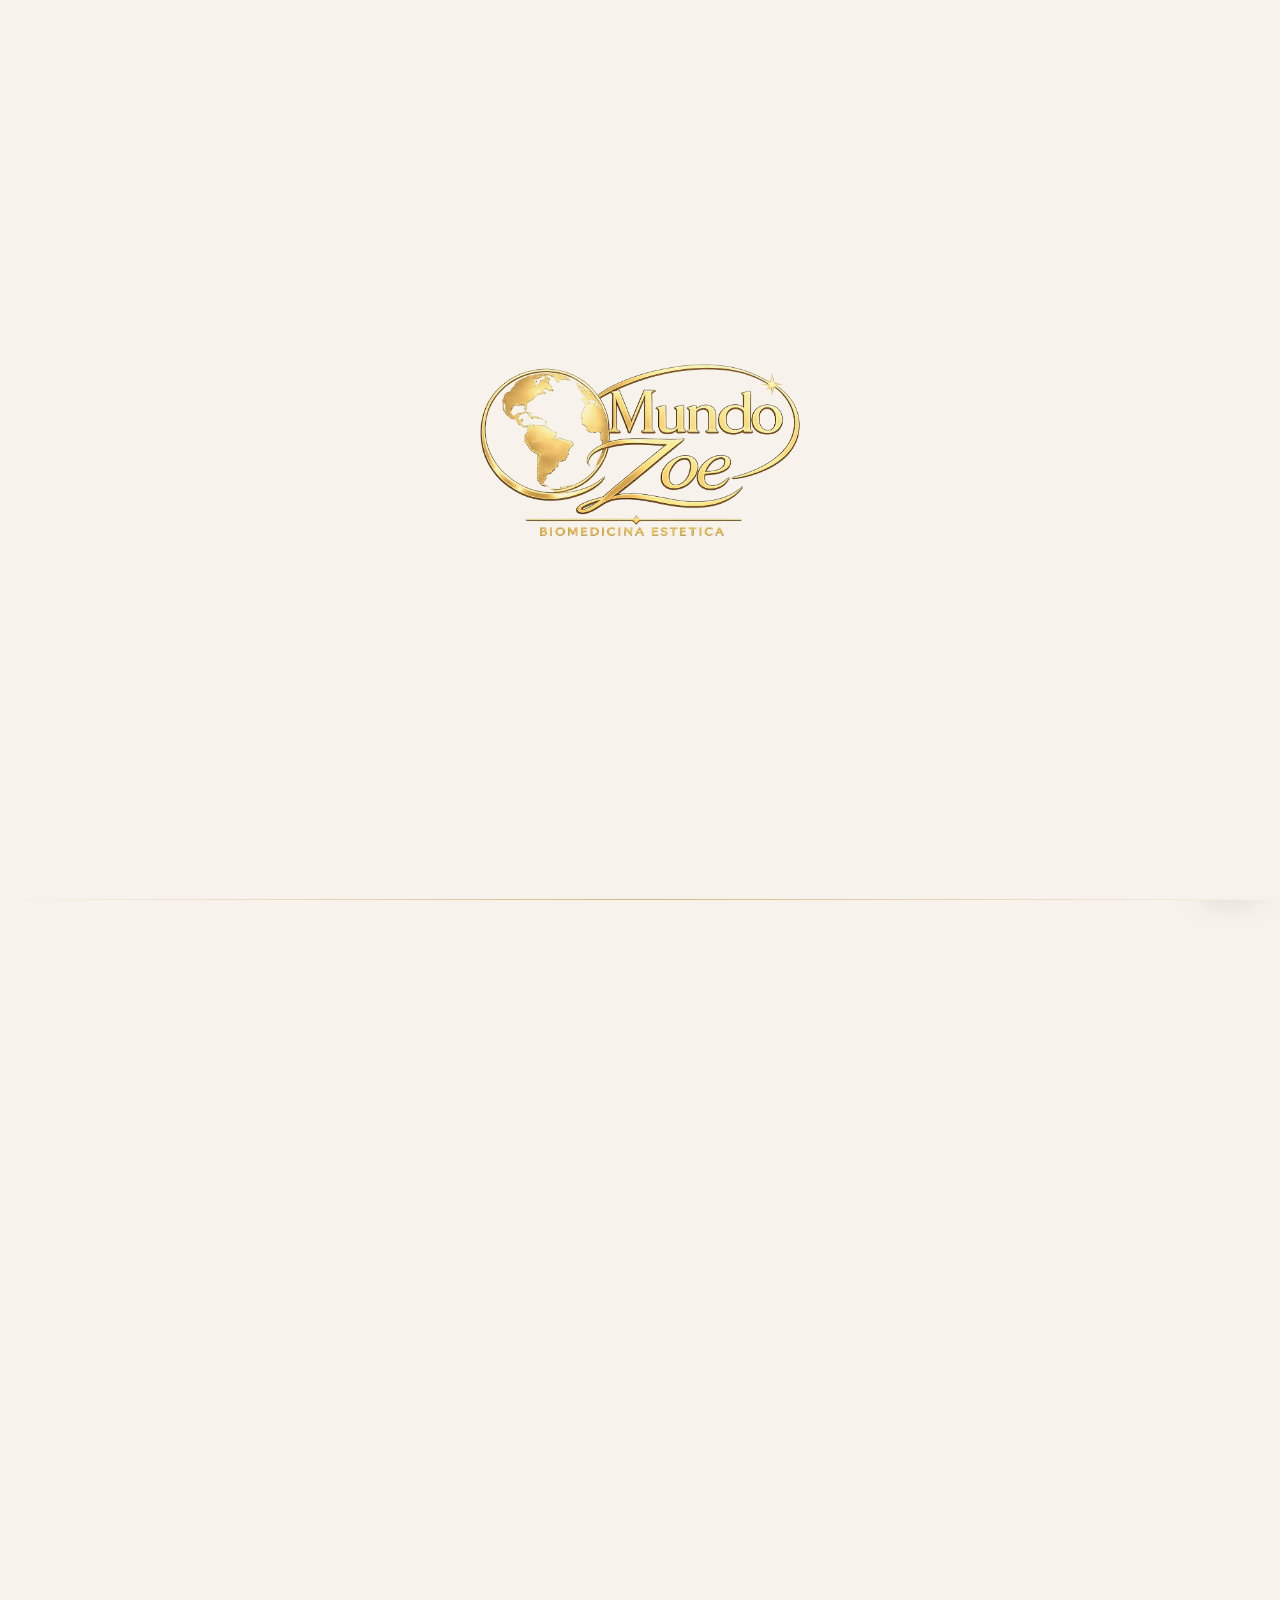
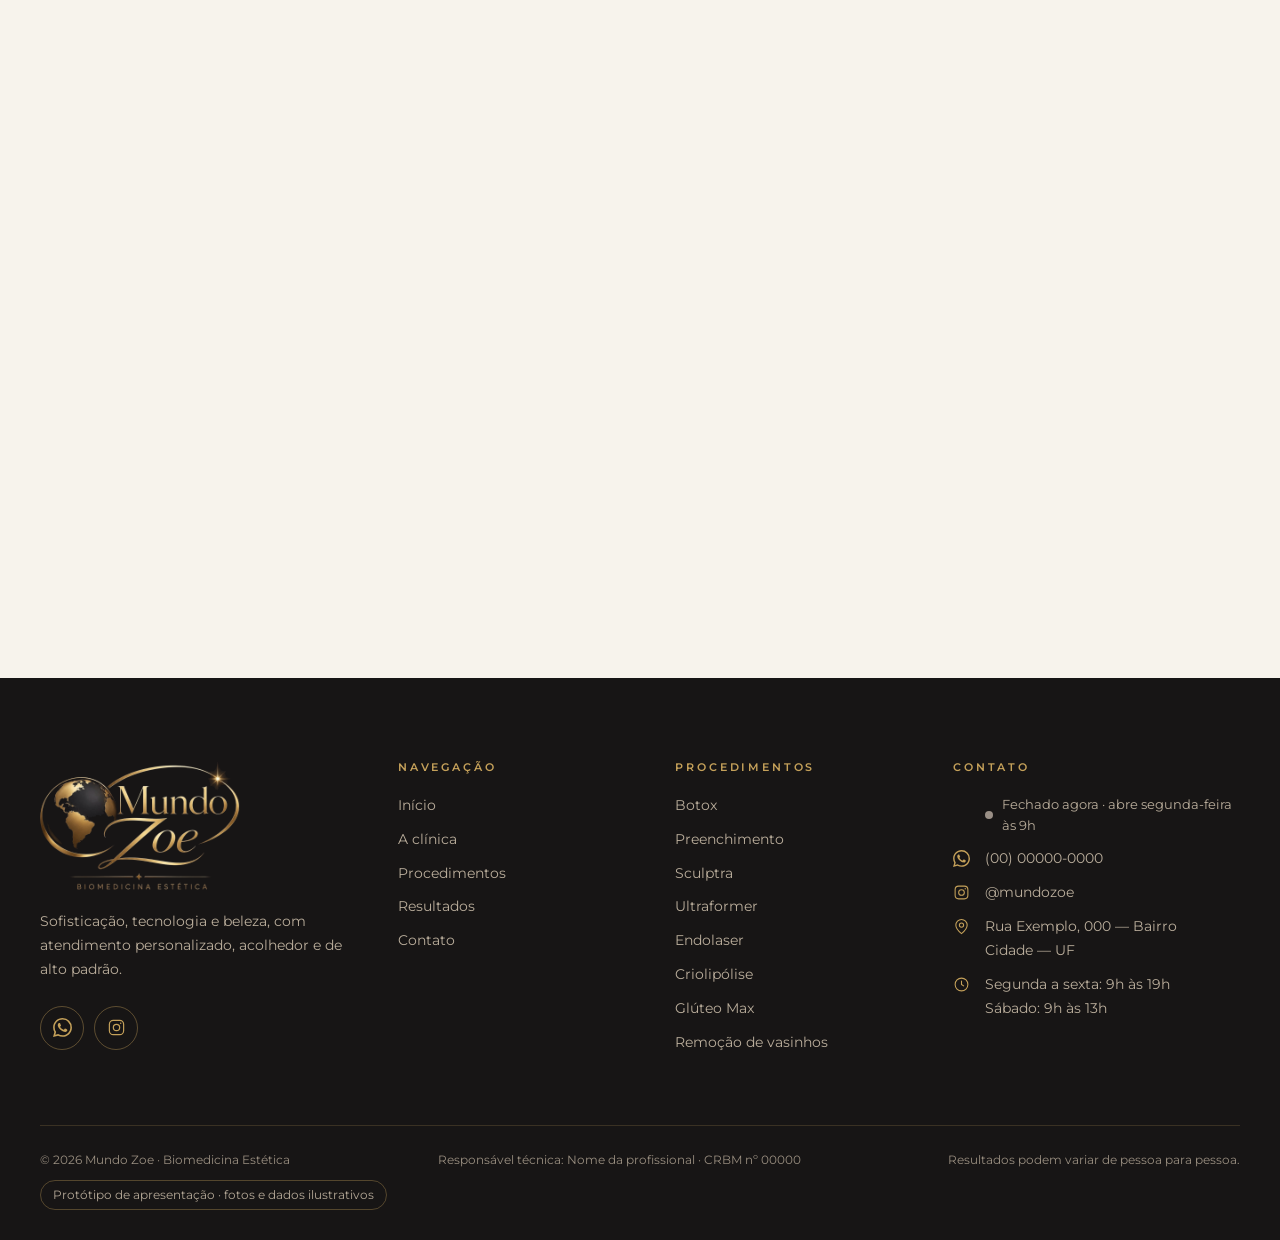
==== contato.html @ 4f3046f9 "Protótipo do site Mundo Zoe para apresentação à cliente Site estático (HTML, CSS e JS puro) com as 6" ====
<!doctype html>
<html lang="pt-BR">
<head>
  <meta charset="utf-8">
  <meta name="viewport" content="width=device-width, initial-scale=1">
  <!-- protótipo de apresentação: fica fora da busca do Google (tirar no site final) -->
  <meta name="robots" content="noindex, nofollow">
  <title>Contato e agendamento | Mundo Zoe Biomedicina Estética</title>
  <meta name="description" content="Agende sua avaliação na Mundo Zoe pelo WhatsApp. Endereço, horários, telefone e Instagram.">
  <meta name="theme-color" content="#F7F3EC">
  <meta property="og:type" content="website">
  <meta property="og:site_name" content="Mundo Zoe — Biomedicina Estética">
  <meta property="og:locale" content="pt_BR">
  <meta property="og:title" content="Contato e agendamento | Mundo Zoe Biomedicina Estética">
  <meta property="og:description" content="Agende sua avaliação na Mundo Zoe pelo WhatsApp. Endereço, horários, telefone e Instagram.">
  <meta property="og:image" content="https://marcosdativo.github.io/prototipo-mundo-zoe/assets/img/compartilhar.jpg">
  <meta name="twitter:card" content="summary_large_image">
  <link rel="manifest" href="manifest.webmanifest">
  <link rel="icon" type="image/png" href="assets/img/favicon.png">
  <link rel="apple-touch-icon" href="assets/img/apple-touch-icon.png">
  <link rel="preconnect" href="https://fonts.googleapis.com">
  <link rel="preconnect" href="https://fonts.gstatic.com" crossorigin>
  <link href="https://fonts.googleapis.com/css2?family=Cormorant+Garamond:ital,wght@0,400;0,500;0,600;1,400;1,500&family=Montserrat:wght@400;500;600&display=swap" rel="stylesheet">
  <link rel="stylesheet" href="assets/css/estilo.css">
  <script>document.documentElement.classList.add("js");try{if(localStorage.getItem("mz-tema")==="escuro")document.documentElement.setAttribute("data-tema","escuro")}catch(e){}try{if(!sessionStorage.getItem("mz-intro"))document.documentElement.classList.add("com-intro")}catch(e){}</script>
  <script src="assets/js/dados.js" defer></script>
  <script src="assets/js/site.js" defer></script>
  <script src="assets/js/experiencia.js" defer></script>
  <script src="assets/js/tour.js" defer></script>
</head>
<body data-pagina="contato">
  <a class="pular" href="#conteudo">Pular para o conteúdo</a>
  <header class="topo" id="topo"></header>

  <main id="conteudo">
    <section class="cab-pagina">
      <span data-orbita="cab-pagina__orbita"></span>
      <img class="cab-pagina__emblema" src="assets/img/emblema.png" data-escuro="assets/img/emblema-noturno.png" alt="" width="400" height="400">
      <div class="container">
        <nav class="migalhas" aria-label="Você está em"><a href="index.html">Início</a><i data-ic="brilho"></i><span>Contato</span></nav>
        <span class="sobretitulo revelar">Contato e agendamento</span>
        <h1 class="titulo-xl revelar" style="--d:1">Agende sua avaliação.<br><em>A gente cuida do resto.</em></h1>
        <p class="lead revelar" style="--d:2">Conte um pouco sobre o que você procura. A conversa continua <strong>no WhatsApp</strong>, com a equipe da Mundo Zoe.</p>
      </div>
    </section>

    <section class="secao secao--curta">
      <div class="container">
        <div class="contato-grade">
          <form class="cartao-form revelar" id="form-agendamento" novalidate>
            <span class="sobretitulo">Agendamento</span>
            <h2 class="titulo-m">Sua mensagem,<br><em>já pronta.</em></h2>
            <p>Preencha em poucos segundos — nós montamos a mensagem para você.</p>

            <div class="campos-2">
              <div class="campo">
                <label for="nome">Seu nome</label>
                <input id="nome" name="nome" type="text" autocomplete="given-name" required placeholder="Como podemos te chamar?">
              </div>
              <div class="campo">
                <label for="interesse">Procedimento de interesse</label>
                <select id="interesse" name="interesse" required></select>
              </div>
            </div>

            <fieldset class="campo" data-agenda>
              <legend>Escolha um dia</legend>
              <div class="agenda-dias" data-agenda-dias></div>
            </fieldset>

            <fieldset class="campo" data-agenda>
              <legend>Horário de preferência</legend>
              <div class="chips" data-agenda-horas></div>
              <p class="agenda-nota">Os horários seguem o expediente da clínica. A equipe confirma a disponibilidade pelo WhatsApp.</p>
            </fieldset>

            <div class="campo">
              <label for="mensagem">Quer contar mais alguma coisa? <span style="text-transform:none;letter-spacing:0;font-weight:400;color:var(--txt-2)">(opcional)</span></label>
              <textarea id="mensagem" name="mensagem" rows="3" maxlength="500" placeholder="Ex.: é a minha primeira vez, tenho uma data especial chegando…"></textarea>
            </div>

            <button class="btn btn--ouro" type="submit"><i data-ic="whats"></i> Continuar no WhatsApp</button>
            <p class="form-nota"><i data-ic="escudo"></i><span><strong>Seus dados não ficam guardados no site:</strong> eles só montam a mensagem que você envia pelo WhatsApp.</span></p>
          </form>

          <aside class="cartao-info revelar" style="--d:1" aria-label="Informações de contato">
            <h2>Fale com a gente</h2>
            <p>Atendimento com hora marcada.</p>
            <p class="status-aberto" data-status-aberto></p>
            <div class="info-item">
              <span class="info-item__icone"><i data-ic="whats"></i></span>
              <div><small>WhatsApp</small><a href="#" data-whats data-c="whatsappExibicao"></a></div>
            </div>
            <div class="info-item">
              <span class="info-item__icone"><i data-ic="tel"></i></span>
              <div><small>Telefone</small><a href="#" data-tel data-c="telefoneExibicao"></a></div>
            </div>
            <div class="info-item">
              <span class="info-item__icone"><i data-ic="insta"></i></span>
              <div><small>Instagram</small><a href="#" data-instagram data-c="instagram"></a></div>
            </div>
            <div class="info-item">
              <span class="info-item__icone"><i data-ic="pin"></i></span>
              <div><small>Endereço</small><p><span data-c="endereco"></span><br><span data-c="cidade"></span></p></div>
            </div>
            <div class="info-item">
              <span class="info-item__icone"><i data-ic="relogio"></i></span>
              <div><small>Horários</small><ul data-c-horarios></ul></div>
            </div>
          </aside>
        </div>

        <div class="mapa revelar" data-mapa>
          <svg class="mapa__ilustracao" viewBox="0 0 1200 440" preserveAspectRatio="xMidYMid slice" aria-hidden="true" focusable="false">
            <rect class="m-fundo" width="1200" height="440"/>
            <g class="m-quadra">
              <rect x="40" y="30" width="300" height="90" rx="10"/><rect x="40" y="190" width="240" height="120" rx="10"/>
              <rect x="500" y="20" width="200" height="110" rx="10"/><rect x="880" y="40" width="270" height="80" rx="10"/>
              <rect x="860" y="200" width="300" height="160" rx="10"/><rect x="520" y="260" width="200" height="150" rx="10"/>
            </g>
            <ellipse class="m-parque" cx="380" cy="350" rx="110" ry="60"/>
            <g class="m-rua" fill="none" stroke-linecap="round">
              <path d="M-20 160C300 130 620 200 1220 150" stroke-width="22"/>
              <path d="M440 -20C460 140 410 300 470 460" stroke-width="18"/>
              <path d="M820 -20L760 460" stroke-width="18"/>
              <path d="M-20 400C380 360 800 410 1220 380" stroke-width="12"/>
              <path d="M600 160C640 220 700 250 790 250" stroke-width="10"/>
            </g>
            <g transform="translate(612 210)">
              <circle class="mapa__onda" r="40" fill="#C5A15A" opacity=".4"/>
              <g class="mapa__pino">
                <path d="M0 0C-4-12-22-24-22-42a22 22 0 0 1 44 0C22-24 4-12 0 0z" fill="#C5A15A" stroke="#9A7638" stroke-width="1.5"/>
                <circle cy="-42" r="8" fill="#FCFAF6"/>
              </g>
            </g>
          </svg>
          <div class="mapa__cartao">
            <strong>Mundo Zoe</strong>
            <p><span data-c="endereco"></span> · <span data-c="cidade"></span></p>
            <a class="btn btn--linha btn--p" href="#" data-rota><i data-ic="pin"></i> Como chegar</a>
          </div>
        </div>
      </div>
    </section>
  </main>

  <footer class="rodape" id="rodape"></footer>
</body>
</html>
---- assets/css/estilo.css ----
/* Mundo Zoe — protótipo do site institucional
   Paleta e tipografia da Identidade Visual Mundo Zoe (direção provisória):
   off-white #F7F3EC · dourado #C5A15A · marrom #3A2A22 · preto #171515 · champagne #E8D8C2
   Títulos: Cormorant Garamond · Textos: Montserrat */

:root {
  --off: #F7F3EC;
  --off-2: #FCFAF6;
  --champ: #E8D8C2;
  --champ-2: #F0E6D8;
  --ouro: #C5A15A;
  --ouro-2: #B08A45;
  --marrom: #3A2A22;
  --preto: #171515;
  --linha-ouro: rgba(197, 161, 90, .45);

  /* papéis — mudam no modo escuro */
  --bg: var(--off);              /* fundo da página */
  --bg-2: var(--off-2);          /* seções claras e cartões */
  --bg-3: var(--champ-2);        /* seções champagne */
  --txt: var(--marrom);          /* texto e títulos */
  --txt-2: #6E5B4F;              /* texto de apoio */
  --ouro-titulo: #9A7638;        /* dourado legível em títulos grandes */
  --ouro-texto: #85692F;         /* dourado legível em textos pequenos */
  --sobretitulo-champ: #7A5F28;  /* sobretítulo no fundo champagne */
  --linha: rgba(58, 42, 34, .14);
  --linha-forte: rgba(58, 42, 34, .35);
  --linha-campo: rgba(58, 42, 34, .22);
  --realce: rgba(58, 42, 34, .04);
  --vidro: rgba(252, 250, 246, .95);
  --topo-vidro: rgba(247, 243, 236, .93);
  --icone-bg: radial-gradient(circle at 30% 30%, #FFFDF9, var(--champ));
  --avatar-bg: var(--champ);
  --destaque-bg: var(--marrom);
  --destaque-txt: var(--off);
  --campo-bg: var(--off);
  --faixa-bg: var(--marrom);     /* chamada final */
  --rodape-bg: var(--preto);
  --info-bg: var(--preto);
  --flut-bg: var(--preto);
  --flut-cor: var(--ouro);
  --flut-txt: var(--champ);
  --guia-bg: linear-gradient(120deg, var(--champ-2), var(--champ));
  --legenda: rgba(58, 42, 34, .6);
  --textura-a: .62;
  --mapa-bg: #ECE2D3;
  --mapa-quadra: #E3D6C2;
  --mapa-parque: #DCD4BC;
  --mapa-rua: #FBF8F3;

  --serif: "Cormorant Garamond", "Cormorant", Georgia, "Times New Roman", serif;
  --sans: "Montserrat", "Segoe UI", system-ui, -apple-system, sans-serif;

  --raio: 18px;
  --sombra: 0 30px 60px -30px rgba(58, 42, 34, .38);
  color-scheme: light;
  --max: 1200px;
  --gutter: clamp(16px, 4vw, 32px);
  --topo-h: 84px;
}

/* ---------- base ---------- */
*, *::before, *::after { box-sizing: border-box; }
html { scroll-behavior: smooth; -webkit-text-size-adjust: 100%; scroll-padding-top: calc(var(--topo-h) + 12px); }
body {
  margin: 0;
  background: var(--bg);
  color: var(--txt);
  font-family: var(--sans);
  font-size: 1rem;
  line-height: 1.7;
  -webkit-font-smoothing: antialiased;
  overflow-x: hidden;
}
img { max-width: 100%; height: auto; display: block; }
a { color: inherit; }
h1, h2, h3, h4 { font-family: var(--serif); font-weight: 500; line-height: 1.08; margin: 0; letter-spacing: -.01em; color: var(--txt); text-wrap: balance; }
p, figure, blockquote { margin: 0; }
p { text-wrap: pretty; }
button { font: inherit; color: inherit; }
[hidden] { display: none !important; }
:focus-visible { outline: 2px solid var(--ouro); outline-offset: 3px; border-radius: 4px; }

.container { width: 100%; max-width: calc(var(--max) + var(--gutter) * 2); margin: 0 auto; padding: 0 var(--gutter); }
.centro { text-align: center; }

.pular { position: absolute; left: -999px; top: 10px; z-index: 100; background: var(--preto); color: var(--champ); padding: 10px 18px; border-radius: 8px; text-decoration: none; font-size: .85rem; }
.pular:focus { left: 12px; }

/* ícones */
.ic { width: 1.15em; height: 1.15em; flex: none; fill: none; stroke: currentColor; stroke-width: 1.5; stroke-linecap: round; stroke-linejoin: round; }

/* ---------- tipografia ---------- */
.sobretitulo {
  display: inline-flex; align-items: center; gap: 12px;
  font-size: .7rem; font-weight: 600; letter-spacing: .3em; text-transform: uppercase;
  color: var(--ouro-texto);
}
.sobretitulo::before { content: ""; width: 28px; height: 1px; background: var(--ouro); }
.sobretitulo--centro::after { content: ""; width: 28px; height: 1px; background: var(--ouro); }

.titulo-xl { font-size: clamp(2.7rem, 6vw, 4.9rem); line-height: 1.02; }
.titulo-l { font-size: clamp(2.1rem, 4vw, 3.3rem); }
.titulo-m { font-size: clamp(1.6rem, 2.6vw, 2.1rem); }

/* Título em duas vozes: a 1ª parte apresenta (romano, marrom, peso leve);
   a 2ª entrega a promessa (itálico dourado, um peso acima), sempre em linha própria. */
.titulo-xl, .titulo-l, .titulo-m { font-weight: 400; }
h1 em, h2 em, h3 em { font-style: italic; color: var(--ouro-titulo); font-weight: 500; }

.lead { font-size: clamp(1rem, 1.3vw, 1.1rem); color: var(--txt-2); max-width: 36em; line-height: 1.8; }
.texto { color: var(--txt-2); }
.texto p + p { margin-top: 1em; }

/* Prova em negrito dentro do parágrafo (um destaque por bloco) */
p strong { font-weight: 600; color: var(--txt); }
.chamada p strong { color: #F7F3EC; }

/* Palavra gigante como textura (eco do "Dúvidas"/"7" da referência, no dourado da marca) */
.secao--textura { overflow: hidden; }
.secao--textura > .container { position: relative; z-index: 1; }
.palavra-gigante {
  position: absolute; z-index: 0; pointer-events: none; user-select: none; white-space: nowrap;
  font-family: var(--serif); font-style: italic; font-weight: 400; line-height: .78; letter-spacing: -.03em;
  padding-right: .12em;
  background-image: linear-gradient(180deg, rgba(197, 161, 90, var(--textura-a)) 0%, rgba(197, 161, 90, calc(var(--textura-a) * .3)) 60%, rgba(197, 161, 90, 0) 92%);
  -webkit-background-clip: text; background-clip: text; color: transparent;
}
.palavra-gigante--zoe { font-size: clamp(10rem, 30vw, 27rem); left: max(0px, calc(50% - 620px)); top: -2%; }

.preencher {
  background: linear-gradient(transparent 62%, rgba(197, 161, 90, .26) 62%);
  border-bottom: 1px dashed var(--ouro-2);
  padding: 0 2px;
}

/* ---------- botões ---------- */
.btn {
  display: inline-flex; align-items: center; justify-content: center; gap: 10px;
  min-height: 54px; padding: 0 30px; border-radius: 999px;
  font-family: var(--sans); font-size: .72rem; font-weight: 600; letter-spacing: .2em; text-transform: uppercase;
  text-decoration: none; border: 1px solid transparent; cursor: pointer; white-space: nowrap;
  transition: transform .25s, box-shadow .25s, background .25s, color .25s, border-color .25s;
}
.btn .ic { width: 18px; height: 18px; }
.btn--ouro {
  background: linear-gradient(135deg, #D6B672 0%, #C5A15A 45%, #AE8843 100%);
  color: #24180F;
  box-shadow: 0 14px 30px -14px rgba(176, 138, 69, .85);
}
.btn--ouro:hover { transform: translateY(-2px); box-shadow: 0 20px 38px -14px rgba(176, 138, 69, .95); }
.btn--linha { border-color: var(--linha-forte); color: var(--txt); background: transparent; }
.btn--linha:hover { border-color: var(--txt); background: var(--realce); }
.btn--claro { border-color: rgba(232, 216, 194, .45); color: var(--champ); background: transparent; }
.btn--claro:hover { border-color: var(--ouro); color: var(--ouro); }
.btn--p { min-height: 44px; padding: 0 22px; font-size: .66rem; }

.link-seta {
  display: inline-flex; align-items: center; gap: 10px;
  font-size: .72rem; font-weight: 600; letter-spacing: .2em; text-transform: uppercase;
  text-decoration: none; color: var(--txt);
  border-bottom: 1px solid var(--ouro); padding-bottom: 6px;
}
.link-seta .ic { transition: transform .25s; }
.link-seta:hover .ic { transform: translateX(4px); }

.acoes { display: flex; flex-wrap: wrap; gap: 14px; margin-top: 36px; }

/* ---------- topo ---------- */
.topo {
  position: sticky; top: 0; z-index: 50; height: var(--topo-h);
  transition: background .3s, box-shadow .3s;
}
.topo.rolou { background: var(--topo-vidro); -webkit-backdrop-filter: blur(12px); backdrop-filter: blur(12px); box-shadow: 0 1px 0 var(--linha); }
.topo__in { height: 100%; display: flex; align-items: center; justify-content: space-between; gap: 24px; }
.topo__logo { display: block; flex: none; }
.topo__logo img { height: 60px; width: auto; }
.nav { display: flex; align-items: center; gap: 34px; }
.nav a {
  position: relative; padding: 6px 0; text-decoration: none;
  font-size: .72rem; font-weight: 500; letter-spacing: .18em; text-transform: uppercase; color: var(--txt);
}
.nav a::after {
  content: ""; position: absolute; left: 0; right: 0; bottom: 0; height: 1px; background: var(--ouro);
  transform: scaleX(0); transform-origin: left; transition: transform .3s;
}
.nav a:hover::after, .nav a[aria-current="page"]::after { transform: scaleX(1); }
.topo__menu {
  display: none; place-items: center; width: 48px; height: 48px; border-radius: 50%;
  border: 1px solid var(--linha); background: transparent; cursor: pointer; color: var(--txt);
}
.topo__menu .ic { width: 22px; height: 22px; }

/* menu móvel */
.menu-movel {
  position: fixed; inset: 0; z-index: 60; background: var(--bg);
  display: flex; flex-direction: column; padding: 0 var(--gutter) 28px; overflow-y: auto;
  opacity: 0; visibility: hidden; transform: translateY(-10px);
  transition: opacity .35s, transform .35s, visibility .35s;
}
.menu-movel.aberto { opacity: 1; visibility: visible; transform: none; }
.menu-movel__topo { display: flex; justify-content: space-between; align-items: center; height: 72px; flex: none; }
.menu-movel__topo img { height: 46px; width: auto; }
.menu-movel nav { display: flex; flex-direction: column; margin-top: 20px; }
.menu-movel nav a {
  display: flex; justify-content: space-between; align-items: center;
  font-family: var(--serif); font-size: 2.1rem; line-height: 1.2; text-decoration: none;
  padding: 12px 0; border-bottom: 1px solid var(--linha);
}
.menu-movel nav a .ic { color: var(--ouro); width: 20px; height: 20px; }
.menu-movel nav a[aria-current="page"] { color: var(--ouro-titulo); font-style: italic; }
.menu-movel__rodape { margin-top: auto; padding-top: 32px; display: grid; gap: 14px; }
.menu-movel__rodape p { font-size: .8rem; color: var(--txt-2); text-align: center; }
body.menu-aberto { overflow: hidden; }

/* ---------- placeholders de foto ---------- */
.foto {
  position: relative; overflow: hidden; isolation: isolate;
  border-radius: var(--raio);
  background:
    radial-gradient(110% 80% at 18% 12%, rgba(255, 251, 244, .95) 0%, rgba(255, 251, 244, 0) 55%),
    radial-gradient(90% 70% at 88% 92%, rgba(197, 161, 90, .38) 0%, rgba(197, 161, 90, 0) 60%),
    linear-gradient(155deg, #F1E7D8 0%, #E6D3B8 55%, #D9C09C 100%);
}
.foto::before {
  content: ""; position: absolute; inset: 0; z-index: -1; opacity: .6;
  background: url("data:image/svg+xml,%3Csvg xmlns='http://www.w3.org/2000/svg' viewBox='0 0 400 500' preserveAspectRatio='xMidYMid slice' fill='none' stroke='%23C5A15A'%3E%3Cpath d='M-40 380C70 310 120 190 240 168S430 228 450 120' stroke-width='1.2'/%3E%3Cpath d='M-40 420C90 350 150 240 262 220S430 270 450 176' stroke-width='.8' opacity='.6'/%3E%3Ccircle cx='312' cy='118' r='64' stroke-width='.8' opacity='.55'/%3E%3C/svg%3E") center / cover no-repeat;
}
.foto[data-legenda]::after {
  content: "\2726\00a0\00a0" attr(data-legenda);
  position: absolute; left: 18px; right: 18px; bottom: 16px;
  font-family: var(--sans); font-size: .6rem; font-weight: 600; letter-spacing: .24em; text-transform: uppercase;
  color: var(--legenda); line-height: 1.5;
}
.foto--rose {
  background:
    radial-gradient(100% 80% at 80% 10%, rgba(255, 248, 244, .95) 0%, rgba(255, 248, 244, 0) 55%),
    radial-gradient(90% 70% at 10% 95%, rgba(196, 150, 128, .35) 0%, rgba(196, 150, 128, 0) 60%),
    linear-gradient(200deg, #F4E8E1 0%, #E8D2C5 55%, #D9BBA8 100%);
}
.foto--bronze {
  background:
    radial-gradient(100% 70% at 25% 15%, rgba(255, 244, 222, .7) 0%, rgba(255, 244, 222, 0) 55%),
    radial-gradient(90% 80% at 85% 90%, rgba(120, 88, 50, .35) 0%, rgba(120, 88, 50, 0) 60%),
    linear-gradient(160deg, #E3CDA6 0%, #CDAE7E 55%, #B7935F 100%);
}
.foto--bronze[data-legenda]::after { color: rgba(40, 28, 20, .66); }
.foto--nevoa {
  background:
    radial-gradient(120% 90% at 50% 0%, rgba(255, 255, 255, .9) 0%, rgba(255, 255, 255, 0) 60%),
    linear-gradient(170deg, #F8F2E9 0%, #EEE2D0 60%, #E3D1B7 100%);
}
/* foto real por cima do desenho de espera; a marca d'água da logo continua por cima da foto */
.foto__img { position: absolute; inset: 0; width: 100%; height: 100%; object-fit: cover; filter: saturate(.86) sepia(.08); }
.foto--com-img::before, .foto--com-img[data-legenda]::after { display: none; }
.foto--arco { aspect-ratio: 4 / 5; border-radius: 50% 50% 20px 20px / 34% 34% 20px 20px; box-shadow: var(--sombra); }
.foto--alta { aspect-ratio: 4 / 5; }
.marca-dagua { position: absolute; right: 6%; bottom: 4%; width: 24%; opacity: .7; }

/* ornamento de órbita (eco da elipse da logo) */
.orbita { color: var(--ouro); pointer-events: none; overflow: visible; }
.orbita__brilho { transform-box: fill-box; transform-origin: center; animation: cintilar 3.8s ease-in-out infinite; }
@keyframes cintilar {
  0%, 100% { opacity: .55; transform: scale(.78) rotate(0deg); }
  50% { opacity: 1; transform: scale(1.12) rotate(18deg); }
}

/* ---------- hero ---------- */
.hero { position: relative; padding: clamp(24px, 5vw, 64px) 0 clamp(72px, 9vw, 120px); overflow: hidden; }
.hero__grid { display: grid; grid-template-columns: 1.05fr .95fr; gap: clamp(36px, 6vw, 90px); align-items: center; }
.hero__texto .titulo-xl { margin: 22px 0 24px; }
.hero__selos {
  list-style: none; margin: 46px 0 0; padding: 26px 0 0; border-top: 1px solid var(--linha);
  display: flex; flex-wrap: wrap; gap: 12px 34px;
}
.hero__selos li { display: flex; align-items: center; gap: 10px; font-size: .82rem; color: var(--txt-2); }
.hero__selos .ic { color: var(--ouro); width: 13px; height: 13px; }
.hero__visual { position: relative; justify-self: center; width: min(100%, 470px); }
.hero__visual .orbita { position: absolute; left: 50%; top: 50%; width: 152%; transform: translate(-50%, -50%); z-index: 0; }
.hero__visual .foto { position: relative; z-index: 1; }
.hero__cartao {
  position: absolute; z-index: 2; left: -40px; bottom: 54px; max-width: 300px;
  display: flex; gap: 14px; align-items: center;
  background: var(--vidro); -webkit-backdrop-filter: blur(8px); backdrop-filter: blur(8px);
  border: 1px solid var(--linha-ouro); border-radius: 16px; padding: 14px 20px 14px 14px; box-shadow: var(--sombra);
}
.hero__cartao img { width: 48px; height: 48px; flex: none; }
.hero__cartao strong { display: block; font-family: var(--serif); font-size: 1.2rem; font-weight: 600; line-height: 1.2; }
.hero__cartao span { display: block; font-size: .78rem; color: var(--txt-2); line-height: 1.5; }

/* ---------- letreiro de procedimentos ---------- */
.letreiro { border-block: 1px solid var(--linha); background: var(--bg-2); overflow: hidden; padding: 22px 0; }
.letreiro__trilho { display: flex; width: max-content; animation: rolar 52s linear infinite; }
.letreiro:hover .letreiro__trilho { animation-play-state: paused; }
.letreiro__item {
  display: flex; align-items: center; gap: 38px; padding-right: 38px; white-space: nowrap;
  font-family: var(--serif); font-style: italic; font-size: clamp(1.3rem, 2.2vw, 1.75rem); color: var(--txt);
}
.letreiro__item .ic { color: var(--ouro); width: 14px; height: 14px; }
@keyframes rolar { to { transform: translateX(-50%); } }

/* ---------- seções ---------- */
.secao { position: relative; padding: clamp(72px, 10vw, 130px) 0; overflow-x: hidden; overflow-x: clip; }
.secao--clara { background: var(--bg-2); }
.secao--champ { background: var(--bg-3); }
.secao--champ .sobretitulo { color: var(--sobretitulo-champ); }
.secao--curta { padding-top: clamp(40px, 6vw, 72px); }
.secao--faixa { padding: clamp(48px, 6vw, 72px) 0; }

.cabeca { display: flex; justify-content: space-between; align-items: flex-end; gap: 28px 56px; flex-wrap: wrap; margin-bottom: clamp(36px, 5vw, 56px); }
.cabeca .titulo-l { margin-top: 16px; max-width: 15em; }
.cabeca > div:first-child { flex: 1 1 480px; max-width: 740px; }
.cabeca--centro > * { max-width: none; }
.cabeca--centro .titulo-l { max-width: 20em; }
.cabeca__lado { display: grid; gap: 20px; justify-items: start; flex: 0 1 380px; }
.cabeca__lado .lead { font-size: .98rem; }
.cabeca--centro { flex-direction: column; align-items: center; text-align: center; }
.cabeca--centro .lead { margin: 0 auto; }

.dupla { display: grid; grid-template-columns: 1fr 1fr; gap: clamp(40px, 7vw, 110px); align-items: center; }
.dupla--topo { align-items: start; }
.dupla .titulo-l { margin: 16px 0 22px; }

/* ---------- filtros ---------- */
.filtros { display: flex; flex-wrap: wrap; gap: 10px; margin-bottom: 32px; }
.filtro {
  appearance: none; border: 1px solid var(--linha); background: transparent; color: var(--txt-2); cursor: pointer;
  font-size: .7rem; font-weight: 500; letter-spacing: .18em; text-transform: uppercase;
  padding: 12px 20px; border-radius: 999px; transition: background .25s, color .25s, border-color .25s;
}
.filtro:hover { border-color: var(--ouro); color: var(--txt); }
.filtro[aria-pressed="true"] { background: var(--destaque-bg); border-color: var(--destaque-bg); color: var(--destaque-txt); }

/* ---------- cards de procedimento ---------- */
.grade-proc { display: grid; grid-template-columns: repeat(4, 1fr); gap: 20px; }
.grade-proc--3 { grid-template-columns: repeat(3, 1fr); }
.card-proc {
  position: relative; display: flex; flex-direction: column; gap: 14px;
  padding: 30px 26px 24px; background: var(--bg-2); border: 1px solid var(--linha); border-radius: var(--raio);
  text-decoration: none; color: inherit;
  transition: transform .35s, box-shadow .35s, border-color .35s;
}
.secao--clara .card-proc { background: var(--bg); }
a.card-proc:hover { transform: translateY(-6px); border-color: var(--linha-ouro); box-shadow: var(--sombra); }
.card-proc__num { position: absolute; top: 22px; right: 24px; font-family: var(--serif); font-style: italic; font-size: 1.15rem; color: var(--ouro-texto); }
.card-proc__icone {
  width: 60px; height: 60px; border-radius: 50%; display: grid; place-items: center; flex: none;
  background: var(--icone-bg); color: var(--ouro-titulo);
  border: 1px solid var(--linha-ouro);
}
.card-proc__icone .ic { width: 28px; height: 28px; stroke-width: 1.25; }
.card-proc h3 { font-size: 1.7rem; margin-top: -6px; }
.card-proc > .card-proc__area { margin-top: 10px; font-size: .62rem; font-weight: 600; letter-spacing: .22em; text-transform: uppercase; }
.card-proc h3 a { text-decoration: none; }
.card-proc h3 a:hover { color: var(--ouro-titulo); }
.card-proc p { font-size: .9rem; color: var(--txt-2); line-height: 1.65; flex: 1; }
.card-proc__rodape {
  display: flex; justify-content: space-between; align-items: center; gap: 12px;
  padding-top: 16px; border-top: 1px solid var(--linha);
  font-size: .64rem; font-weight: 600; letter-spacing: .2em; text-transform: uppercase;
}
.card-proc__area { color: var(--ouro-texto); }
.card-proc__mais { display: inline-flex; gap: 6px; align-items: center; color: var(--txt); }
.card-proc__mais .ic { transition: transform .25s; }
a.card-proc:hover .card-proc__mais .ic { transform: translateX(4px); }

/* variação em lista (página de procedimentos) */
.lista-proc { display: grid; grid-template-columns: 1fr 1fr; gap: 20px; }
.card-proc--lista { flex-direction: row; align-items: flex-start; gap: 24px; padding: 34px 32px 30px; }
.card-proc--lista:hover { border-color: var(--linha-ouro); box-shadow: var(--sombra); }
.card-proc__corpo { display: flex; flex-direction: column; gap: 10px; flex: 1; min-width: 0; }
.card-proc--lista h3 { margin-top: 0; font-size: 1.9rem; }
.card-proc__acoes { display: flex; flex-wrap: wrap; align-items: center; justify-content: space-between; gap: 14px; margin-top: 10px; padding-top: 18px; border-top: 1px solid var(--linha); }

/* ---------- mosaico / listas ---------- */
.mosaico { position: relative; padding-bottom: 64px; }
.mosaico .foto:first-child { aspect-ratio: 4 / 5; width: 80%; box-shadow: var(--sombra); }
.mosaico .foto:nth-child(2) { position: absolute; right: 0; bottom: 0; width: 46%; aspect-ratio: 1; border: 8px solid var(--bg-2); box-shadow: var(--sombra); }

.lista-check { list-style: none; padding: 0; margin: 30px 0 38px; display: grid; gap: 20px; }
.lista-check li { display: grid; grid-template-columns: auto 1fr; gap: 14px; align-items: start; }
.lista-check .ic { color: var(--ouro); margin-top: 6px; width: 14px; height: 14px; }
.lista-check strong { display: block; font-family: var(--serif); font-size: 1.35rem; font-weight: 600; color: var(--txt); line-height: 1.25; }
.lista-check span { font-size: .92rem; color: var(--txt-2); }
.lista-check--simples span { font-size: 1rem; color: var(--txt); }

/* ---------- jornada ---------- */
.jornada { list-style: none; padding: 0; margin: 0; display: grid; grid-template-columns: repeat(4, 1fr); gap: 28px 36px; }
.passo { position: relative; padding-top: 14px; border-top: 1px solid var(--linha-ouro); }
/* número gigante em degradê: o título do passo se apoia na parte que some */
.passo__num {
  display: block; width: fit-content; padding-right: .1em;
  font-family: var(--serif); font-style: italic; font-weight: 400;
  font-size: clamp(5.4rem, 9vw, 8rem); line-height: .82; letter-spacing: -.02em;
  background-image: linear-gradient(180deg, var(--ouro-2) 0%, rgba(176, 138, 69, .55) 55%, rgba(176, 138, 69, .08) 100%);
  -webkit-background-clip: text; background-clip: text; color: transparent;
}
.passo h3 { position: relative; font-size: 1.5rem; margin: -.45em 0 10px; }
.passo p { font-size: .9rem; color: var(--txt-2); }

/* ---------- antes e depois ---------- */
.comparar {
  --pos: 50%;
  position: relative; aspect-ratio: 4 / 5; width: 100%; max-width: 520px; justify-self: center;
  border-radius: 24px; overflow: hidden; box-shadow: var(--sombra); user-select: none; touch-action: pan-y;
}
.comparar__lado { position: absolute; inset: 0; border-radius: 0; }
.comparar__antes { z-index: 2; clip-path: inset(0 calc(100% - var(--pos)) 0 0); filter: saturate(.75) brightness(.97); }
.comparar__depois[data-legenda]::after { left: auto; right: 18px; text-align: right; }
.comparar__rotulo {
  position: absolute; top: 18px; z-index: 3; padding: 7px 14px; border-radius: 999px;
  background: var(--vidro); color: var(--txt); font-size: .62rem; font-weight: 600; letter-spacing: .22em; text-transform: uppercase;
}
.comparar__rotulo--antes { left: 18px; }
.comparar__rotulo--depois { right: 18px; }
.comparar__linha { position: absolute; top: 0; bottom: 0; left: var(--pos); z-index: 3; width: 2px; background: #FCFAF6; transform: translateX(-50%); pointer-events: none; }
.comparar__pega {
  position: absolute; top: 50%; left: 50%; transform: translate(-50%, -50%);
  width: 52px; height: 52px; border-radius: 50%; background: #FCFAF6; color: #9A7638;
  display: flex; align-items: center; justify-content: center; box-shadow: 0 10px 24px -8px rgba(58, 42, 34, .5);
}
.comparar__pega .ic { width: 18px; height: 18px; }
.comparar input[type="range"] { position: absolute; inset: 0; z-index: 4; width: 100%; height: 100%; margin: 0; opacity: 0; cursor: ew-resize; }
.comparar:focus-within { outline: 2px solid var(--ouro); outline-offset: 4px; }

/* ---------- avaliações ---------- */
.avaliacoes { display: grid; grid-template-columns: repeat(3, 1fr); gap: 20px; margin-bottom: 40px; }
.avaliacao {
  display: flex; flex-direction: column; gap: 20px; padding: 32px 30px 28px;
  background: var(--bg); border: 1px solid var(--linha); border-radius: var(--raio);
}
.estrelas { display: flex; gap: 3px; color: var(--ouro); }
.estrelas .ic { width: 16px; height: 16px; }
.avaliacao blockquote { font-family: var(--serif); font-size: 1.32rem; line-height: 1.45; font-style: italic; color: var(--txt); }
.avaliacao__autor { display: flex; gap: 12px; align-items: center; margin-top: auto; padding-top: 18px; border-top: 1px solid var(--linha); font-size: .8rem; color: var(--txt-2); line-height: 1.4; }
.avaliacao__autor strong { color: var(--txt); font-weight: 600; }
.avatar { width: 42px; height: 42px; flex: none; border-radius: 50%; background: var(--avatar-bg); display: grid; place-items: center; font-family: var(--serif); font-size: 1.25rem; color: var(--txt); }

/* ---------- FAQ ---------- */
.faq { max-width: 840px; margin: 0 auto; border-top: 1px solid var(--linha); }
.faq details { border-bottom: 1px solid var(--linha); }
.faq summary {
  list-style: none; cursor: pointer; display: flex; justify-content: space-between; align-items: center; gap: 24px;
  padding: 26px 0; font-family: var(--serif); font-size: clamp(1.25rem, 2vw, 1.55rem); font-weight: 500; color: var(--txt);
}
.faq summary::-webkit-details-marker { display: none; }
.faq summary:hover { color: var(--ouro-titulo); }
.mais { position: relative; width: 32px; height: 32px; flex: none; border: 1px solid var(--linha-ouro); border-radius: 50%; }
.mais::before, .mais::after { content: ""; position: absolute; left: 50%; top: 50%; width: 12px; height: 1px; background: var(--ouro-2); transform: translate(-50%, -50%); transition: transform .3s; }
.mais::after { transform: translate(-50%, -50%) rotate(90deg); }
.faq details[open] .mais::after { transform: translate(-50%, -50%) rotate(0deg); }
.faq details p { padding: 0 60px 28px 0; color: var(--txt-2); }

/* ---------- chamada final ---------- */
.chamada { position: relative; overflow: hidden; background: var(--faixa-bg); color: var(--champ); text-align: center; padding: clamp(80px, 10vw, 130px) 0; }
.chamada .orbita { position: absolute; left: 50%; top: 50%; width: min(1100px, 150vw); transform: translate(-50%, -50%); opacity: .35; }
.chamada .container { position: relative; }
.chamada__logo { width: min(250px, 62vw); margin: 0 auto 30px; }
.chamada h2 { color: #F7F3EC; font-size: clamp(2.1rem, 4.2vw, 3.4rem); max-width: 15em; margin: 0 auto 18px; }
.chamada h2 em { color: var(--ouro); }
.chamada p { color: rgba(232, 216, 194, .85); max-width: 34em; margin: 0 auto; }
.chamada .acoes { justify-content: center; }

/* ---------- rodapé ---------- */
.rodape { background: var(--rodape-bg); color: rgba(232, 216, 194, .78); padding: 84px 0 0; font-size: .88rem; }
.rodape__grade { display: grid; grid-template-columns: 1.35fr 1fr 1fr 1.25fr; gap: 48px; }
.rodape__marca img { width: 200px; margin-bottom: 20px; }
.rodape__marca p { max-width: 24em; }
.rodape h3 { font-family: var(--sans); font-size: .68rem; font-weight: 600; letter-spacing: .26em; text-transform: uppercase; color: var(--ouro); margin-bottom: 20px; }
.rodape ul { list-style: none; padding: 0; margin: 0; display: grid; gap: 10px; }
.rodape a { text-decoration: none; color: inherit; transition: color .2s; }
.rodape a:hover { color: var(--ouro); }
.rodape__contato li { display: grid; grid-template-columns: 20px 1fr; gap: 12px; align-items: start; }
.rodape__contato .ic { color: var(--ouro); width: 17px; height: 17px; margin-top: 3px; }
.sociais { display: flex; gap: 10px; margin-top: 24px; }
.sociais a { width: 44px; height: 44px; border: 1px solid rgba(197, 161, 90, .4); border-radius: 50%; display: grid; place-items: center; color: var(--ouro); }
.sociais a:hover { background: rgba(197, 161, 90, .12); }
.sociais .ic { width: 19px; height: 19px; }
.selo-prototipo { padding: 4px 12px; border: 1px solid rgba(197, 161, 90, .35); border-radius: 999px; color: rgba(232, 216, 194, .75); }
.rodape__base {
  margin-top: 70px; padding: 24px 0 30px; border-top: 1px solid rgba(197, 161, 90, .2);
  display: flex; flex-wrap: wrap; justify-content: space-between; gap: 10px 24px;
  font-size: .74rem; color: rgba(232, 216, 194, .62);
}

/* ---------- botão flutuante WhatsApp ---------- */
.flutuante {
  position: fixed; right: 20px; bottom: 20px; z-index: 40;
  display: flex; align-items: center; height: 60px; min-width: 60px; padding: 0 17px; border-radius: 999px;
  background: var(--flut-bg); color: var(--flut-cor); text-decoration: none;
  border: 1px solid rgba(197, 161, 90, .4); box-shadow: 0 18px 40px -14px rgba(23, 21, 21, .65);
}
.flutuante .ic { width: 25px; height: 25px; }
.flutuante span {
  max-width: 0; overflow: hidden; white-space: nowrap;
  font-size: .68rem; font-weight: 600; letter-spacing: .16em; text-transform: uppercase; color: var(--flut-txt);
  transition: max-width .45s, margin .45s;
}
.flutuante:hover span, .flutuante:focus-visible span { max-width: 240px; margin-left: 12px; }
.flutuante::before {
  content: ""; position: absolute; inset: -1px; border-radius: inherit; border: 1px solid var(--ouro);
  animation: pulso 2.8s ease-out infinite; pointer-events: none;
}
@keyframes pulso { 0% { opacity: .7; transform: scale(1); } 100% { opacity: 0; transform: scale(1.35); } }

/* ---------- cabeçalho das páginas internas ---------- */
.cab-pagina { position: relative; overflow: hidden; padding: clamp(36px, 6vw, 84px) 0 clamp(56px, 8vw, 100px); border-bottom: 1px solid var(--linha); }
.cab-pagina .container { position: relative; z-index: 1; }
.cab-pagina h1 { margin: 18px 0 22px; max-width: min(13em, 64%); }
.cab-pagina__orbita { position: absolute; right: -6%; top: 50%; width: min(700px, 72vw); transform: translateY(-50%); opacity: .6; }
.cab-pagina__emblema { position: absolute; right: 10%; top: 50%; transform: translateY(-50%); width: clamp(120px, 17vw, 220px); opacity: .92; }
.migalhas { display: flex; flex-wrap: wrap; align-items: center; gap: 10px; font-size: .68rem; letter-spacing: .16em; text-transform: uppercase; color: var(--txt-2); margin-bottom: 28px; }
.migalhas a { text-decoration: none; }
.migalhas a:hover { color: var(--txt); }
.migalhas .ic { color: var(--ouro); width: 9px; height: 9px; }

/* ---------- sobre ---------- */
.citacao { margin-top: 32px; padding: 6px 0 6px 26px; border-left: 1px solid var(--ouro); font-family: var(--serif); font-style: italic; font-size: 1.5rem; line-height: 1.4; color: var(--txt); }
.pilares { display: grid; grid-template-columns: repeat(3, 1fr); gap: 20px; }
.pilar { padding: 38px 32px; background: var(--bg); border: 1px solid var(--linha); border-radius: var(--raio); }
.pilar__num { display: block; font-family: var(--serif); font-style: italic; font-size: 2.6rem; line-height: 1; color: var(--ouro-titulo); margin-bottom: 26px; }
.pilar h3 { font-size: 1.7rem; margin-bottom: 12px; }
.pilar p { font-size: .92rem; color: var(--txt-2); }
.cargo { font-size: .78rem; font-weight: 600; letter-spacing: .18em; text-transform: uppercase; color: var(--ouro-texto); margin: -6px 0 24px; }
.ficha { list-style: none; padding: 0; margin: 28px 0 0; border-top: 1px solid var(--linha); }
.ficha li { display: grid; grid-template-columns: 150px 1fr; gap: 16px; padding: 16px 0; border-bottom: 1px solid var(--linha); font-size: .92rem; }
.ficha strong { font-size: .68rem; font-weight: 600; letter-spacing: .2em; text-transform: uppercase; color: var(--txt); padding-top: 3px; }
.valores { display: flex; flex-wrap: wrap; justify-content: center; align-items: center; gap: 18px 40px; font-family: var(--serif); font-size: clamp(1.7rem, 3.6vw, 2.8rem); font-style: italic; color: var(--txt); }
.valores .ic { color: var(--ouro); width: 16px; height: 16px; }
.trio { display: grid; grid-template-columns: 1.2fr 1fr 1fr; gap: 16px; }
.trio .foto { aspect-ratio: 4 / 5; }
.trio .foto:first-child { aspect-ratio: auto; }

/* ---------- detalhe do procedimento ---------- */
.selo-icone {
  position: absolute; z-index: 2; left: -26px; top: 30%; width: 96px; height: 96px; border-radius: 50%;
  display: grid; place-items: center; background: var(--bg-2); border: 1px solid var(--linha-ouro); box-shadow: var(--sombra); color: var(--ouro-titulo);
}
.selo-icone .ic { width: 42px; height: 42px; stroke-width: 1.1; }
.cartao-beneficios { padding: clamp(28px, 4vw, 44px); background: var(--bg-2); border: 1px solid var(--linha); border-radius: 24px; }
.cartao-beneficios h3 { font-size: 1.9rem; }
.cartao-beneficios .lista-check { margin: 24px 0 0; }
.aviso { margin-top: 28px; font-size: .8rem; font-style: italic; color: var(--txt-2); padding-left: 16px; border-left: 1px solid var(--linha-ouro); }
.nao-encontrado { text-align: center; padding: 120px 0; }
.nao-encontrado .acoes { justify-content: center; }

/* ---------- caixa de orientação ---------- */
.caixa-guia {
  margin-top: 48px; display: flex; flex-wrap: wrap; align-items: center; justify-content: space-between; gap: 24px 40px;
  padding: clamp(28px, 4vw, 44px) clamp(28px, 4vw, 52px); border-radius: 24px;
  background: var(--guia-bg); border: 1px solid var(--linha-ouro);
}
.caixa-guia h3 { font-size: clamp(1.7rem, 3vw, 2.3rem); margin-bottom: 8px; }
.caixa-guia p { color: var(--txt-2); max-width: 36em; }

/* ---------- galeria ---------- */
.galeria { display: grid; grid-template-columns: repeat(3, 1fr); grid-auto-rows: 230px; grid-auto-flow: dense; gap: 16px; }
.galeria__item { appearance: none; border: 0; padding: 0; cursor: zoom-in; text-align: left; transition: transform .35s, box-shadow .35s; }
.galeria__item:hover { transform: translateY(-4px); box-shadow: var(--sombra); }
.galeria__item.alto { grid-row: span 2; }
.galeria__item.largo { grid-column: span 2; }
.galeria__lupa {
  position: absolute; top: 14px; right: 14px; width: 40px; height: 40px; border-radius: 50%;
  display: grid; place-items: center; background: var(--vidro); color: var(--txt);
  opacity: 0; transform: scale(.85); transition: opacity .3s, transform .3s;
}
.galeria__item:hover .galeria__lupa, .galeria__item:focus-visible .galeria__lupa { opacity: 1; transform: none; }
.nota { margin-top: 28px; text-align: center; font-size: .8rem; font-style: italic; color: var(--txt-2); }

/* ---------- diálogos ---------- */
dialog { border: 0; padding: 0; background: transparent; color: inherit; max-width: none; max-height: none; }
dialog::backdrop { background: rgba(23, 21, 21, .7); -webkit-backdrop-filter: blur(4px); backdrop-filter: blur(4px); }
.caixa-luz { width: min(92vw, 1000px); }
.demo, .caixa-luz { max-height: calc(100vh - 24px); max-height: calc(100dvh - 24px); overflow-y: auto; }
.caixa-luz .foto { width: 100%; aspect-ratio: 3 / 2; max-height: 76vh; }
.caixa-luz__barra { display: flex; justify-content: space-between; align-items: center; gap: 16px; padding: 16px 2px 0; color: var(--champ); font-size: .8rem; }
.caixa-luz__barra strong { font-family: var(--serif); font-size: 1.35rem; font-weight: 500; color: #F7F3EC; }
.caixa-luz__botoes { display: flex; gap: 8px; }
.botao-redondo {
  width: 46px; height: 46px; border-radius: 50%; display: grid; place-items: center; cursor: pointer;
  border: 1px solid rgba(232, 216, 194, .4); background: transparent; color: var(--champ);
}
.botao-redondo:hover { border-color: var(--ouro); color: var(--ouro); }
.botao-redondo .ic { width: 20px; height: 20px; }
.botao-redondo--claro { border-color: var(--linha); color: var(--txt); }
.botao-redondo--claro:hover { border-color: var(--ouro); color: var(--ouro-titulo); }

.demo { width: min(92vw, 450px); }
.demo__in { background: var(--bg); border-radius: 24px; padding: 28px; box-shadow: 0 40px 80px -30px rgba(0, 0, 0, .55); }
.demo__topo { display: flex; justify-content: space-between; align-items: center; margin-bottom: 14px; }
.demo h3 { font-size: 1.85rem; margin-bottom: 10px; }
.demo p { font-size: .9rem; color: var(--txt-2); }
.demo__chat {
  margin: 20px 0; padding: 22px 16px; border-radius: 16px;
  background: #EFE7DD radial-gradient(rgba(58, 42, 34, .06) 1px, transparent 1px) 0 0 / 14px 14px;
}
.demo__balao {
  position: relative; margin-left: auto; max-width: 90%; width: fit-content;
  background: #D9FDD3; color: #111B21; border-radius: 12px 3px 12px 12px; padding: 10px 14px 24px;
  font-size: .86rem; line-height: 1.5; white-space: pre-line; box-shadow: 0 1px 1px rgba(0, 0, 0, .08);
}
.demo__hora { position: absolute; right: 10px; bottom: 5px; font-size: .64rem; color: #667781; }
.demo .demo__nota { font-size: .78rem; font-style: italic; margin-bottom: 22px; }
.demo .btn { width: 100%; margin-top: 4px; }

/* ---------- contato ---------- */
.contato-grade { display: grid; grid-template-columns: 1.25fr 1fr; gap: 24px; align-items: start; }
.cartao-form { background: var(--bg-2); border: 1px solid var(--linha); border-radius: 24px; padding: clamp(26px, 4vw, 48px); }
.cartao-form h2 { margin: 14px 0 10px; }
.cartao-form > p { color: var(--txt-2); margin-bottom: 28px; }
.campo { display: grid; gap: 8px; margin: 0 0 22px; padding: 0; border: 0; min-width: 0; }
.campo label, .campo legend { font-size: .68rem; font-weight: 600; letter-spacing: .2em; text-transform: uppercase; color: var(--txt); padding: 0; margin-bottom: 8px; }
.campo label { margin-bottom: 0; }
.campo input, .campo select, .campo textarea {
  width: 100%; font: inherit; font-size: .95rem; color: var(--txt);
  background: var(--campo-bg); border: 1px solid var(--linha-campo); border-radius: 12px; padding: 14px 16px;
  transition: border-color .2s, box-shadow .2s;
}
.campo select { appearance: none; background-image: url("data:image/svg+xml,%3Csvg xmlns='http://www.w3.org/2000/svg' viewBox='0 0 24 24' fill='none' stroke='%239A7638' stroke-width='1.6'%3E%3Cpath d='M6 9l6 6 6-6'/%3E%3C/svg%3E"); background-repeat: no-repeat; background-position: right 14px center; background-size: 18px; padding-right: 44px; }
.campo textarea { resize: vertical; min-height: 96px; }
.campo input:focus, .campo select:focus, .campo textarea:focus { outline: none; border-color: var(--ouro); box-shadow: 0 0 0 3px rgba(197, 161, 90, .22); }
.campos-2 { display: grid; grid-template-columns: 1fr 1fr; gap: 0 18px; }
.chips { display: flex; flex-wrap: wrap; gap: 10px; }
.chip { position: relative; }
.campo .chip { font-size: .84rem; font-weight: 400; letter-spacing: 0; text-transform: none; margin: 0; }
.chip input { position: absolute; opacity: 0; width: 1px; height: 1px; }
.chip span { display: inline-block; padding: 11px 20px; border: 1px solid var(--linha-campo); border-radius: 999px; font-size: .84rem; cursor: pointer; transition: background .2s, color .2s, border-color .2s; }
.chip span:hover { border-color: var(--ouro); }
.chip input:checked + span { background: var(--destaque-bg); color: var(--destaque-txt); border-color: var(--destaque-bg); }
.chip input:focus-visible + span { outline: 2px solid var(--ouro); outline-offset: 2px; }
.form-nota { display: flex; gap: 10px; align-items: flex-start; margin-top: 18px; font-size: .78rem; color: var(--txt-2); }
.form-nota .ic { color: var(--ouro-titulo); margin-top: 2px; }
.cartao-form .btn { width: 100%; }

.cartao-info { background: var(--info-bg); color: var(--champ); border-radius: 24px; padding: clamp(26px, 4vw, 44px); }
.cartao-info h2 { color: #F7F3EC; font-size: 2rem; margin-bottom: 8px; }
.cartao-info > p { color: rgba(232, 216, 194, .75); font-size: .9rem; margin-bottom: 12px; }
.info-item { display: grid; grid-template-columns: 46px 1fr; gap: 16px; align-items: center; padding: 18px 0; border-bottom: 1px solid rgba(197, 161, 90, .18); }
.info-item:last-child { border-bottom: 0; }
.info-item__icone { width: 46px; height: 46px; border-radius: 50%; border: 1px solid rgba(197, 161, 90, .4); display: grid; place-items: center; color: var(--ouro); }
.info-item__icone .ic { width: 19px; height: 19px; }
.info-item small { display: block; font-size: .62rem; font-weight: 600; letter-spacing: .22em; text-transform: uppercase; color: var(--ouro); margin-bottom: 2px; }
.info-item a, .info-item p, .info-item li { color: #F7F3EC; text-decoration: none; font-size: .95rem; line-height: 1.55; }
.info-item a:hover { color: var(--ouro); }
.info-item ul { list-style: none; padding: 0; margin: 0; }
.info-item li { display: flex; justify-content: space-between; gap: 12px; }
.info-item li span:last-child { color: var(--champ); }

.mapa { position: relative; margin-top: 24px; height: clamp(300px, 40vw, 440px); border-radius: 24px; overflow: hidden; border: 1px solid var(--linha); background: var(--mapa-bg); }
.mapa iframe { position: absolute; inset: 0; width: 100%; height: 100%; border: 0; display: block; }
.mapa__ilustracao { position: absolute; inset: 0; width: 100%; height: 100%; }
.mapa__pino { transform-box: fill-box; transform-origin: center bottom; animation: quicar 2.6s ease-in-out infinite; }
.mapa__onda { transform-box: fill-box; transform-origin: center; animation: onda 2.6s ease-out infinite; }
@keyframes quicar { 0%, 100% { transform: translateY(0); } 50% { transform: translateY(-6px); } }
@keyframes onda { 0% { opacity: .55; transform: scale(.4); } 100% { opacity: 0; transform: scale(1.6); } }
.mapa__cartao {
  position: absolute; z-index: 1; left: 24px; bottom: 24px; right: 24px; max-width: 380px;
  background: var(--vidro); border: 1px solid var(--linha-ouro); border-radius: 18px; padding: 20px 22px; box-shadow: var(--sombra);
}
.mapa__cartao strong { display: block; font-family: var(--serif); font-size: 1.4rem; font-weight: 600; }
.mapa__cartao p { font-size: .86rem; color: var(--txt-2); margin: 2px 0 14px; }

/* ---------- animação de entrada ---------- */
.js .revelar { opacity: 0; transform: translateY(22px); transition: opacity .9s cubic-bezier(.2, .7, .2, 1), transform .9s cubic-bezier(.2, .7, .2, 1); transition-delay: calc(var(--d, 0) * 90ms); }
.js .revelar.visivel { opacity: 1; transform: none; }

/* ---------- modo escuro ----------
   Segue a identidade: o preto da marca vira a base (como na versão de perfil da logo),
   o dourado continua como assinatura, o champagne assume o texto e o marrom as faixas. */
:root[data-tema="escuro"] {
  color-scheme: dark;
  --bg: #171515;
  --bg-2: #1E1A18;
  --bg-3: #251E1A;
  --txt: #EFE6D8;
  --txt-2: #B9A893;
  --ouro-titulo: #D4B26C;
  --ouro-texto: #C9A862;
  --sobretitulo-champ: #D0AE66;
  --linha: rgba(232, 216, 194, .13);
  --linha-forte: rgba(232, 216, 194, .34);
  --linha-campo: rgba(232, 216, 194, .2);
  --realce: rgba(232, 216, 194, .05);
  --vidro: rgba(30, 26, 24, .93);
  --topo-vidro: rgba(23, 21, 21, .9);
  --icone-bg: radial-gradient(circle at 30% 30%, #3B312A, #221C19);
  --avatar-bg: var(--marrom);
  --destaque-bg: var(--ouro);
  --destaque-txt: #171515;
  --campo-bg: #141212;
  --faixa-bg: #2E221C;
  --rodape-bg: #0E0C0C;
  --info-bg: #221D1A;
  --flut-bg: var(--ouro);
  --flut-cor: #171515;
  --flut-txt: #171515;
  --guia-bg: linear-gradient(120deg, #251E1A, var(--marrom));
  --legenda: rgba(232, 216, 194, .62);
  --textura-a: .34;
  --sombra: 0 30px 60px -30px rgba(0, 0, 0, .75);
  --mapa-bg: #1F1A17;
  --mapa-quadra: #29221E;
  --mapa-parque: #2B2A20;
  --mapa-rua: #3A322C;
}
[data-tema="escuro"] .foto {
  background:
    radial-gradient(110% 80% at 18% 12%, rgba(197, 161, 90, .2) 0%, rgba(197, 161, 90, 0) 55%),
    radial-gradient(90% 70% at 88% 92%, rgba(0, 0, 0, .45) 0%, rgba(0, 0, 0, 0) 60%),
    linear-gradient(155deg, #2C2520 0%, #362B23 55%, #43352A 100%);
}
[data-tema="escuro"] .foto--rose { background: radial-gradient(100% 80% at 80% 10%, rgba(232, 190, 170, .14) 0%, rgba(232, 190, 170, 0) 55%), linear-gradient(200deg, #2F2424 0%, #3D2C2A 55%, #4B3530 100%); }
[data-tema="escuro"] .foto--bronze { background: radial-gradient(100% 70% at 25% 15%, rgba(214, 182, 114, .22) 0%, rgba(214, 182, 114, 0) 55%), linear-gradient(160deg, #3A2C1F 0%, #57422C 55%, #6E5435 100%); }
[data-tema="escuro"] .foto--nevoa { background: radial-gradient(120% 90% at 50% 0%, rgba(232, 216, 194, .12) 0%, rgba(232, 216, 194, 0) 60%), linear-gradient(170deg, #26211E 0%, #2E2723 60%, #3A302A 100%); }
[data-tema="escuro"] .foto--bronze[data-legenda]::after { color: var(--legenda); }
[data-tema="escuro"] .foto::before { opacity: .45; }
[data-tema="escuro"] .foto__img { filter: saturate(.82) sepia(.1) brightness(.86); }
[data-tema="escuro"] .passo__num { background-image: linear-gradient(180deg, var(--ouro) 0%, rgba(197, 161, 90, .5) 55%, rgba(197, 161, 90, .06) 100%); }
[data-tema="escuro"] .cartao-info { border: 1px solid var(--linha-ouro); }
[data-tema="escuro"] .rodape { border-top: 1px solid rgba(197, 161, 90, .18); }
[data-tema="escuro"] .flutuante { border-color: transparent; }
[data-tema="escuro"] .btn--ouro { box-shadow: 0 14px 30px -14px rgba(0, 0, 0, .8); }
[data-tema="escuro"] .demo__chat { background: #0B141A radial-gradient(rgba(255, 255, 255, .04) 1px, transparent 1px) 0 0 / 14px 14px; }
[data-tema="escuro"] .demo__balao { background: #005C4B; color: #E9EDEF; }
[data-tema="escuro"] .demo__hora { color: #8696A0; }

/* troca suave de tema (só durante a troca, para não pesar nas animações) */
.trocando-tema *, .trocando-tema *::before, .trocando-tema *::after {
  transition: background-color .4s ease, color .4s ease, border-color .4s ease, fill .4s ease !important;
}

/* botão de tema */
.tema-botao {
  display: grid; place-items: center; flex: none; width: 46px; height: 46px; border-radius: 50%; cursor: pointer;
  border: 1px solid var(--linha-forte); background: transparent; color: var(--txt);
}
.tema-botao:hover { border-color: var(--ouro); color: var(--ouro-titulo); }
.tema-botao .ic { width: 20px; height: 20px; }
.topo__acoes { display: flex; align-items: center; gap: 12px; }

/* mapa ilustrativo acompanha o tema */
.m-fundo { fill: var(--mapa-bg); }
.m-quadra { fill: var(--mapa-quadra); }
.m-parque { fill: var(--mapa-parque); }
.m-rua { stroke: var(--mapa-rua); }

/* =========================================================
   Experiência: abertura, teste, agenda, balão e detalhes
   ========================================================= */

/* abertura com a marca — o <head> cobre a página até o script montar a cortina */
html.com-intro::after {
  content: ""; position: fixed; inset: 0; z-index: 300; background: var(--bg);
  animation: intro-falha 0s linear 4s forwards; /* se o script falhar, a página aparece sozinha */
}
@keyframes intro-falha { to { visibility: hidden; } }
.intro {
  position: fixed; inset: 0; z-index: 301; display: grid; place-items: center; cursor: pointer;
  background: var(--bg); transition: transform 1.05s cubic-bezier(.76, 0, .24, 1);
}
.intro::after { /* linha dourada na borda da cortina */
  content: ""; position: absolute; left: 0; right: 0; bottom: 0; height: 1px;
  background: linear-gradient(90deg, transparent, var(--ouro), transparent); opacity: .7;
}
.intro.saindo { transform: translateY(-100%); }
.intro__logo { position: relative; width: min(320px, 68vw); overflow: hidden; }
.intro__logo img {
  width: 100%; opacity: 0; filter: blur(12px); transform: translateY(16px) scale(.96);
  animation: intro-logo 1.15s cubic-bezier(.2, .7, .2, 1) .1s forwards;
}
.intro__logo::after { /* brilho que atravessa a logo */
  content: ""; position: absolute; inset: -10% -60%;
  background: linear-gradient(105deg, transparent 40%, rgba(255, 246, 220, .55) 50%, transparent 60%);
  transform: translateX(-70%); animation: intro-brilho 1.3s ease-in-out .7s forwards;
}
@keyframes intro-logo { to { opacity: 1; filter: none; transform: none; } }
@keyframes intro-brilho { to { transform: translateX(70%); } }
body.travado { overflow: hidden; }
/* enquanto a cortina está fechada, as animações de entrada esperam */
.js.segura-revelar .revelar.visivel { opacity: 0; transform: translateY(22px); }

/* linha dourada de progresso de leitura */
.progresso { position: absolute; left: 0; right: 0; bottom: -1px; height: 2px; pointer-events: none; }
.progresso span {
  display: block; height: 100%; transform: scaleX(0); transform-origin: left;
  background: linear-gradient(90deg, var(--ouro-2), var(--ouro), #E7CD8C);
}

/* órbita balança devagar */
.orbita__giro { transform-box: view-box; transform-origin: 50% 50%; animation: orbitar 26s ease-in-out infinite alternate; }
@keyframes orbitar { from { transform: rotate(-5deg); } to { transform: rotate(5deg); } }

/* brilho que percorre o botão dourado */
.btn--ouro { position: relative; overflow: hidden; }
.btn--ouro::after {
  content: ""; position: absolute; inset: 0; pointer-events: none;
  background: linear-gradient(110deg, transparent 35%, rgba(255, 255, 255, .5) 50%, transparent 65%);
  transform: translateX(-120%); transition: transform .9s ease;
}
.btn--ouro:hover::after, .btn--ouro:focus-visible::after { transform: translateX(120%); }
.btn[disabled] { opacity: .45; cursor: not-allowed; transform: none; box-shadow: none; }
.btn[disabled]::after { display: none; }

/* link em forma de botão */
button.link-seta { background: none; border: 0; border-bottom: 1px solid var(--ouro); cursor: pointer; font-family: var(--sans); padding: 0 0 6px; }
.hero__teste { margin-top: 26px; }

/* fotos da galeria respiram no hover; caixa de luz aceita arrastar */
.galeria__item .foto__img { transition: transform .9s cubic-bezier(.2, .7, .2, 1); }
.galeria__item:hover .foto__img { transform: scale(1.05); }
.caixa-luz .foto { touch-action: pan-y; cursor: grab; }

/* transição suave entre páginas (navegadores que suportam) */
@media (prefers-reduced-motion: no-preference) {
  @view-transition { navigation: auto; }
  ::view-transition-old(root), ::view-transition-new(root) { animation-duration: .38s; }
  .topo { view-transition-name: topo; }
}

/* ---------- convite para o teste ---------- */
.caixa-guia__acoes { display: flex; flex-wrap: wrap; gap: 12px; }
.convite-teste { margin-top: 40px; }

/* ---------- teste "Descubra o seu tratamento" ---------- */
.quiz { width: min(94vw, 760px); max-height: calc(100vh - 24px); max-height: calc(100dvh - 24px); overflow-y: auto; }
.quiz__in {
  position: relative; background: var(--bg); border-radius: 28px;
  padding: clamp(24px, 4vw, 44px); box-shadow: 0 40px 80px -30px rgba(0, 0, 0, .55);
}
.quiz__topo { display: flex; justify-content: space-between; align-items: center; gap: 16px; }
.quiz__barra { height: 2px; margin: 20px 0 14px; background: var(--linha); border-radius: 2px; overflow: hidden; }
.quiz__barra span { display: block; width: 0; height: 100%; background: linear-gradient(90deg, var(--ouro-2), var(--ouro)); transition: width .6s cubic-bezier(.2, .7, .2, 1); }
.quiz__etapa { font-size: .66rem; font-weight: 600; letter-spacing: .22em; text-transform: uppercase; color: var(--txt-2); margin-bottom: 18px; }
.quiz__corpo h3 { font-size: clamp(1.9rem, 4vw, 2.6rem); margin-bottom: 8px; outline: none; }
.quiz__corpo > p { color: var(--txt-2); margin-bottom: 24px; }
.quiz__corpo--entra { animation: passo-entra .5s cubic-bezier(.2, .7, .2, 1); }
@keyframes passo-entra { from { opacity: 0; transform: translateX(18px); } }
.quiz__opcoes { display: grid; grid-template-columns: repeat(2, 1fr); gap: 12px; }
.quiz__opcoes--3 { grid-template-columns: repeat(3, 1fr); }
.opcao { position: relative; display: block; }
.opcao input { position: absolute; opacity: 0; width: 1px; height: 1px; }
.opcao > span {
  display: flex; align-items: center; gap: 14px; height: 100%; padding: 18px 20px; cursor: pointer;
  border: 1px solid var(--linha-forte); border-radius: 16px; color: var(--txt); font-size: .95rem; line-height: 1.4;
  transition: border-color .2s, background .2s, transform .2s, box-shadow .2s;
}
.opcao > span:hover { border-color: var(--ouro); transform: translateY(-2px); }
.opcao input:checked + span { border-color: var(--ouro); background: rgba(197, 161, 90, .12); box-shadow: inset 0 0 0 1px var(--ouro); }
.opcao input:focus-visible + span { outline: 2px solid var(--ouro); outline-offset: 2px; }
.opcao .ic { width: 28px; height: 28px; color: var(--ouro-titulo); }
.opcao--grande > span { flex-direction: column; align-items: flex-start; gap: 8px; padding: 24px 22px; }
.opcao--grande strong { font-family: var(--serif); font-size: 1.6rem; font-weight: 500; line-height: 1.1; }
.opcao--grande small { font-size: .8rem; color: var(--txt-2); line-height: 1.5; }
.opcao .marca {
  flex: none; width: 24px; height: 24px; border-radius: 50%; display: grid; place-items: center;
  border: 1px solid var(--linha-forte); color: transparent; transition: background .2s, border-color .2s, color .2s;
}
.opcao .marca .ic { width: 14px; height: 14px; color: inherit; stroke-width: 2.2; }
.opcao input:checked + span .marca { background: var(--ouro); border-color: var(--ouro); color: #171515; }
.quiz__acoes { display: flex; justify-content: space-between; gap: 12px; margin-top: 30px; }
.quiz__recs { display: grid; gap: 12px; margin: 24px 0 20px; }
.quiz__rec {
  display: grid; grid-template-columns: 60px 1fr auto; gap: 18px; align-items: center; padding: 18px 20px;
  background: var(--bg-2); border: 1px solid var(--linha); border-radius: 18px; text-decoration: none; color: inherit;
  transition: border-color .25s, transform .25s, box-shadow .25s;
  animation: passo-entra .55s cubic-bezier(.2, .7, .2, 1) both; animation-delay: calc(var(--i, 0) * 130ms);
}
.quiz__rec:hover { border-color: var(--linha-ouro); transform: translateY(-2px); box-shadow: var(--sombra); }
.quiz__rec--topo { border-color: var(--linha-ouro); box-shadow: inset 3px 0 0 var(--ouro); }
.quiz__rec-texto { display: grid; gap: 2px; min-width: 0; }
.quiz__rec-texto small { font-size: .6rem; font-weight: 600; letter-spacing: .2em; text-transform: uppercase; color: var(--ouro-texto); }
.quiz__rec-texto strong { font-family: var(--serif); font-size: 1.55rem; font-weight: 500; line-height: 1.15; }
.quiz__rec-texto span { font-size: .85rem; color: var(--txt-2); line-height: 1.5; }
.quiz__rec .selo { align-self: start; padding: 6px 10px; border: 1px solid var(--linha-ouro); border-radius: 999px; font-size: .58rem; font-weight: 600; letter-spacing: .16em; text-transform: uppercase; color: var(--ouro-texto); white-space: nowrap; }
.quiz__aviso { font-size: .8rem; font-style: italic; color: var(--txt-2); padding-left: 14px; border-left: 1px solid var(--linha-ouro); margin-bottom: 24px; }
.quiz__final { display: flex; flex-wrap: wrap; gap: 12px; }

/* ---------- agenda do contato ---------- */
.agenda-dias { display: flex; gap: 10px; overflow-x: auto; scroll-snap-type: x mandatory; padding: 4px 2px 12px; scrollbar-width: thin; }
.dia { position: relative; flex: none; scroll-snap-align: start; }
.dia input { position: absolute; opacity: 0; width: 1px; height: 1px; }
.dia > span {
  display: grid; justify-items: center; gap: 2px; width: 74px; padding: 12px 0 10px; cursor: pointer;
  border: 1px solid var(--linha-campo); border-radius: 16px; transition: border-color .2s, background .2s, transform .2s;
}
.dia > span:hover { border-color: var(--ouro); transform: translateY(-2px); }
.dia small { font-size: .6rem; font-weight: 600; letter-spacing: .16em; text-transform: uppercase; color: var(--txt-2); }
.dia strong { font-family: var(--serif); font-size: 1.75rem; font-weight: 500; line-height: 1; color: var(--txt); }
.dia em { font-style: normal; font-size: .72rem; color: var(--txt-2); }
.dia input:checked + span { background: var(--destaque-bg); border-color: var(--destaque-bg); }
.dia input:checked + span small, .dia input:checked + span strong, .dia input:checked + span em { color: var(--destaque-txt); }
.dia input:focus-visible + span { outline: 2px solid var(--ouro); outline-offset: 2px; }
.agenda-dica { align-self: center; font-size: .8rem; font-style: italic; color: var(--txt-2); }
.agenda-nota { font-size: .78rem; color: var(--txt-2); margin-top: 12px; }

/* selo aberto/fechado */
.status-aberto { display: inline-flex; align-items: center; gap: 9px; font-size: .8rem; }
.status-aberto::before { content: ""; flex: none; width: 8px; height: 8px; border-radius: 50%; background: #9A8F86; }
.status-aberto.aberto::before { background: #6FBF8A; animation: pulso-ok 2.4s ease-out infinite; }
@keyframes pulso-ok { 0% { box-shadow: 0 0 0 0 rgba(111, 191, 138, .55); } 100% { box-shadow: 0 0 0 10px rgba(111, 191, 138, 0); } }
.cartao-info .status-aberto { color: var(--champ); margin: -2px 0 10px; }

/* ---------- balão de atendimento ---------- */
.bolha {
  position: fixed; right: 20px; bottom: 94px; z-index: 41; width: min(310px, calc(100vw - 32px));
  padding: 18px 18px 16px; background: var(--bg); border: 1px solid var(--linha-ouro);
  border-radius: 22px 22px 6px 22px; box-shadow: 0 26px 54px -18px rgba(23, 21, 21, .5);
  animation: bolha-entra .55s cubic-bezier(.2, .7, .2, 1);
}
@keyframes bolha-entra { from { opacity: 0; transform: translateY(16px) scale(.96); } }
.bolha__topo { display: flex; align-items: center; gap: 10px; margin-bottom: 10px; padding-right: 26px; }
.bolha__topo img { width: 40px; height: 40px; flex: none; }
.bolha__topo strong { display: block; font-family: var(--serif); font-size: 1.2rem; font-weight: 600; line-height: 1.1; }
.bolha__topo small { font-size: .7rem; color: var(--txt-2); }
.bolha p { font-size: .9rem; color: var(--txt); margin-bottom: 14px; line-height: 1.55; }
.bolha__acoes { display: flex; gap: 8px; }
.bolha__acoes .btn { flex: 1 1 0; min-height: 42px; padding: 0 12px; font-size: .6rem; letter-spacing: .14em; }
.bolha__fechar {
  position: absolute; top: 10px; right: 10px; width: 30px; height: 30px; border-radius: 50%; cursor: pointer;
  display: grid; place-items: center; border: 0; background: transparent; color: var(--txt-2);
}
.bolha__fechar:hover { color: var(--txt); background: var(--realce); }
.bolha__fechar .ic { width: 16px; height: 16px; }

@media (max-width: 640px) {
  .quiz { width: 100vw; max-width: 100vw; height: 100dvh; max-height: 100dvh; margin: 0; }
  .quiz__in { min-height: 100%; border-radius: 0; }
  .quiz__opcoes, .quiz__opcoes--3 { grid-template-columns: 1fr; }
  .opcao--grande > span { flex-direction: row; align-items: center; flex-wrap: wrap; padding: 18px 20px; }
  .opcao--grande small { flex-basis: 100%; }
  .quiz__rec { grid-template-columns: 48px 1fr; gap: 14px; }
  .quiz__rec .card-proc__icone { width: 48px; height: 48px; }
  .quiz__rec .selo { grid-column: 2; justify-self: start; }
  .bolha { right: 14px; bottom: 82px; }
  .agenda-dias { margin-inline: -4px; }
}

/* ---------- tour guiado (modo apresentação) ---------- */
.tour { position: fixed; inset: 0; z-index: 250; }
.tour__bloqueio { position: absolute; inset: 0; }
.tour__buraco {
  position: fixed; top: 50%; left: 50%; width: 0; height: 0; border-radius: 16px; pointer-events: none;
  box-shadow: 0 0 0 200vmax rgba(12, 10, 9, .66);
  outline: 2px solid var(--ouro); outline-offset: 0;
  transition: top .5s cubic-bezier(.2, .7, .2, 1), left .5s cubic-bezier(.2, .7, .2, 1), width .5s cubic-bezier(.2, .7, .2, 1), height .5s cubic-bezier(.2, .7, .2, 1), border-radius .5s ease;
}
.tour__buraco::after {
  content: ""; position: absolute; inset: -2px; border-radius: inherit; border: 2px solid var(--ouro);
  animation: tour-pulso 1.9s ease-out infinite;
}
@keyframes tour-pulso { 0% { opacity: .9; transform: scale(1); } 100% { opacity: 0; transform: scale(1.06); } }
.tour--centro .tour__buraco { outline-color: transparent; }
.tour--centro .tour__buraco::after { display: none; }
[data-tema="escuro"] .tour__buraco { box-shadow: 0 0 0 200vmax rgba(0, 0, 0, .74); }

.tour__cartao {
  position: fixed; top: 0; left: 0; width: min(390px, calc(100vw - 32px));
  padding: 20px 22px 18px; background: var(--bg); color: var(--txt);
  border: 1px solid var(--linha-ouro); border-radius: 20px; box-shadow: 0 30px 70px -20px rgba(0, 0, 0, .6);
  transition: transform .5s cubic-bezier(.2, .7, .2, 1);
}
.tour__cartao--chama { animation: tour-chama .45s ease; }
@keyframes tour-chama { 40% { box-shadow: 0 0 0 6px rgba(197, 161, 90, .35), 0 30px 70px -20px rgba(0, 0, 0, .6); } }
.tour__conteudo { animation: tour-entra .45s ease; }
@keyframes tour-entra { from { opacity: 0; } }
.tour__topo { display: flex; justify-content: space-between; align-items: center; gap: 12px; margin-bottom: 10px; }
.tour__etapa { font-size: .6rem; font-weight: 600; letter-spacing: .22em; text-transform: uppercase; color: var(--ouro-texto); }
.tour__fechar {
  flex: none; width: 32px; height: 32px; border-radius: 50%; display: grid; place-items: center; cursor: pointer;
  border: 1px solid var(--linha); background: transparent; color: var(--txt-2);
}
.tour__fechar:hover { color: var(--txt); border-color: var(--ouro); }
.tour__fechar .ic { width: 15px; height: 15px; }
.tour__cartao h3 { font-size: 1.6rem; margin-bottom: 8px; }
.tour__cartao p { font-size: .9rem; color: var(--txt-2); line-height: 1.6; }
.tour__experimente {
  display: flex; align-items: center; gap: 10px; width: 100%; margin-top: 14px; padding: 12px 14px; cursor: pointer; text-align: left;
  background: rgba(197, 161, 90, .1); border: 1px dashed var(--linha-ouro); border-radius: 12px; color: var(--txt);
  font-family: var(--sans); font-size: .82rem; transition: background .2s, border-color .2s;
}
.tour__experimente:hover { background: rgba(197, 161, 90, .18); border-color: var(--ouro); }
.tour__experimente span { flex: 1; }
.tour__experimente strong { font-weight: 600; }
.tour__experimente .ic { width: 15px; height: 15px; color: var(--ouro-titulo); }
.tour__pontos { display: flex; gap: 5px; margin: 16px 0 14px; }
.tour__pontos span { width: 6px; height: 6px; border-radius: 3px; background: var(--linha-forte); transition: width .3s, background .3s; }
.tour__pontos .feito { background: var(--ouro-2); }
.tour__pontos .atual { width: 20px; background: var(--ouro); }
.tour__acoes { display: flex; align-items: center; flex-wrap: wrap; gap: 8px; }
.tour__espaco { flex: 1; }
.tour__acoes .btn--p { min-height: 40px; padding: 0 16px; }
.tour__texto-botao {
  background: none; border: 0; padding: 10px 4px; cursor: pointer;
  font-family: var(--sans); font-size: .62rem; font-weight: 600; letter-spacing: .18em; text-transform: uppercase; color: var(--txt-2);
}
.tour__texto-botao:hover { color: var(--txt); }

.tour-lancador {
  position: fixed; left: 20px; bottom: 20px; z-index: 39; display: inline-flex; align-items: center; gap: 9px;
  height: 46px; padding: 0 18px; border-radius: 999px; cursor: pointer;
  background: var(--bg-2); color: var(--txt); border: 1px solid var(--linha-ouro); box-shadow: var(--sombra);
  font-family: var(--sans); font-size: .62rem; font-weight: 600; letter-spacing: .18em; text-transform: uppercase;
  animation: bolha-entra .5s ease;
}
.tour-lancador:hover { border-color: var(--ouro); }
.tour-lancador .ic { width: 14px; height: 14px; color: var(--ouro); }
body.tour-ativo .tour-lancador { display: none; }

@media (max-width: 640px) {
  .tour__cartao { top: auto; left: 12px; right: 12px; bottom: 12px; width: auto; transform: none !important; padding: 18px 18px 16px; }
  .tour__cartao h3 { font-size: 1.4rem; }
  .tour-lancador { left: 14px; bottom: 14px; height: 42px; padding: 0 14px; }
}
@media (prefers-reduced-motion: reduce) {
  .tour__buraco, .tour__cartao { transition: none; }
  .tour__buraco::after { animation: none; }
}

/* ---------- responsivo ---------- */
@media (max-width: 1100px) {
  .grade-proc:not(.grade-proc--3) { grid-template-columns: repeat(2, 1fr); }
  .nav { gap: 24px; }
  .rodape__grade { grid-template-columns: 1fr 1fr; }
}
@media (max-width: 980px) {
  :root { --topo-h: 72px; }
  .nav, .topo__cta { display: none; }
  .topo__menu { display: grid; }
  .topo__logo img { height: 46px; }
  .lista-proc { grid-template-columns: 1fr; }
  .pilares { grid-template-columns: 1fr; }
}
@media (max-width: 900px) {
  .hero__grid, .dupla { grid-template-columns: 1fr; }
  .contato-grade { grid-template-columns: minmax(0, 1fr); }
  .hero__visual { width: min(84%, 400px); margin-top: 8px; }
  .hero__cartao { left: -24px; bottom: 32px; }
  .dupla--inversa > :last-child { order: -1; }
  .avaliacoes { grid-template-columns: 1fr; }
  .galeria { grid-template-columns: repeat(2, 1fr); }
  .jornada { grid-template-columns: 1fr 1fr; row-gap: 44px; }
  .grade-proc--3 { grid-template-columns: 1fr 1fr; }
  .cab-pagina h1 { max-width: 13em; }
  .cab-pagina__emblema { opacity: .22; right: -20px; }
  .cab-pagina__orbita { opacity: .3; right: -30%; width: 110vw; }
  .trio { grid-template-columns: 1fr 1fr; }
  .trio .foto:first-child { grid-column: span 2; aspect-ratio: 16 / 9; }
}
@media (max-width: 640px) {
  .grade-proc--rolagem {
    display: flex; overflow-x: auto; scroll-snap-type: x mandatory; gap: 14px;
    margin-inline: calc(var(--gutter) * -1); padding: 6px var(--gutter) 22px; scrollbar-width: none;
  }
  .grade-proc--rolagem::-webkit-scrollbar { display: none; }
  .grade-proc--rolagem > * { flex: 0 0 80%; scroll-snap-align: center; }
  .grade-proc--3 { grid-template-columns: 1fr; }
  .card-proc--lista { flex-direction: column; padding: 28px 24px 24px; }
  .rodape__grade { grid-template-columns: 1fr; gap: 36px; }
  .acoes .btn { flex: 1 1 100%; }
  .btn { white-space: normal; text-align: center; padding-inline: 20px; line-height: 1.4; }
  .hero__selos { gap: 10px 22px; }
  .hero__cartao { left: -12px; right: auto; max-width: 260px; padding: 12px 16px 12px 12px; }
  .hero__cartao img { width: 40px; height: 40px; }
  .jornada { grid-template-columns: 1fr; row-gap: 26px; }
  .passo { display: grid; grid-template-columns: 96px 1fr; gap: 0 12px; align-items: start; padding-top: 20px; }
  .passo__num { font-size: 4.4rem; }
  .passo h3 { margin: 8px 0 8px; }
  .galeria { grid-auto-rows: 160px; gap: 12px; }
  .campos-2 { grid-template-columns: 1fr; }
  .ficha li { grid-template-columns: 1fr; gap: 4px; }
  .selo-icone { width: 76px; height: 76px; left: -10px; }
  .selo-icone .ic { width: 34px; height: 34px; }
  .faq details p { padding-right: 0; }
  .mapa__cartao { left: 14px; right: 14px; bottom: 14px; }
  .flutuante { right: 14px; bottom: 14px; height: 56px; min-width: 56px; padding: 0 15px; }
  .trio { grid-template-columns: 1fr; }
  .trio .foto:first-child { grid-column: auto; aspect-ratio: 4 / 3; }
  .trio .foto { aspect-ratio: 4 / 3; }
}

/* Quem pede menos movimento (ex.: "efeitos de animação" desligado no Windows) vê só esmaecimentos suaves:
   nada desliza, gira ou rola sozinho. */
@media (prefers-reduced-motion: reduce) {
  html { scroll-behavior: auto; }
  .js .revelar, .js.segura-revelar .revelar.visivel { transform: none; transition: opacity .6s ease; }
  .orbita__giro, .orbita__brilho, .letreiro__trilho, .flutuante::before, .mapa__pino, .mapa__onda, .status-aberto.aberto::before { animation: none; }
  .intro { transition: opacity .7s ease; }
  .intro.saindo { transform: none; opacity: 0; }
  .intro__logo img { transform: none; filter: none; animation-name: so-aparecer; }
  .intro__logo::after, .btn--ouro::after { display: none; }
  .quiz__corpo--entra, .quiz__rec, .bolha { animation-name: so-aparecer; }
  a.card-proc:hover, .galeria__item:hover, .opcao > span:hover, .dia > span:hover, .btn--ouro:hover { transform: none; }
  .galeria__item:hover .foto__img { transform: none; }
}
@keyframes so-aparecer { from { opacity: 0; } }
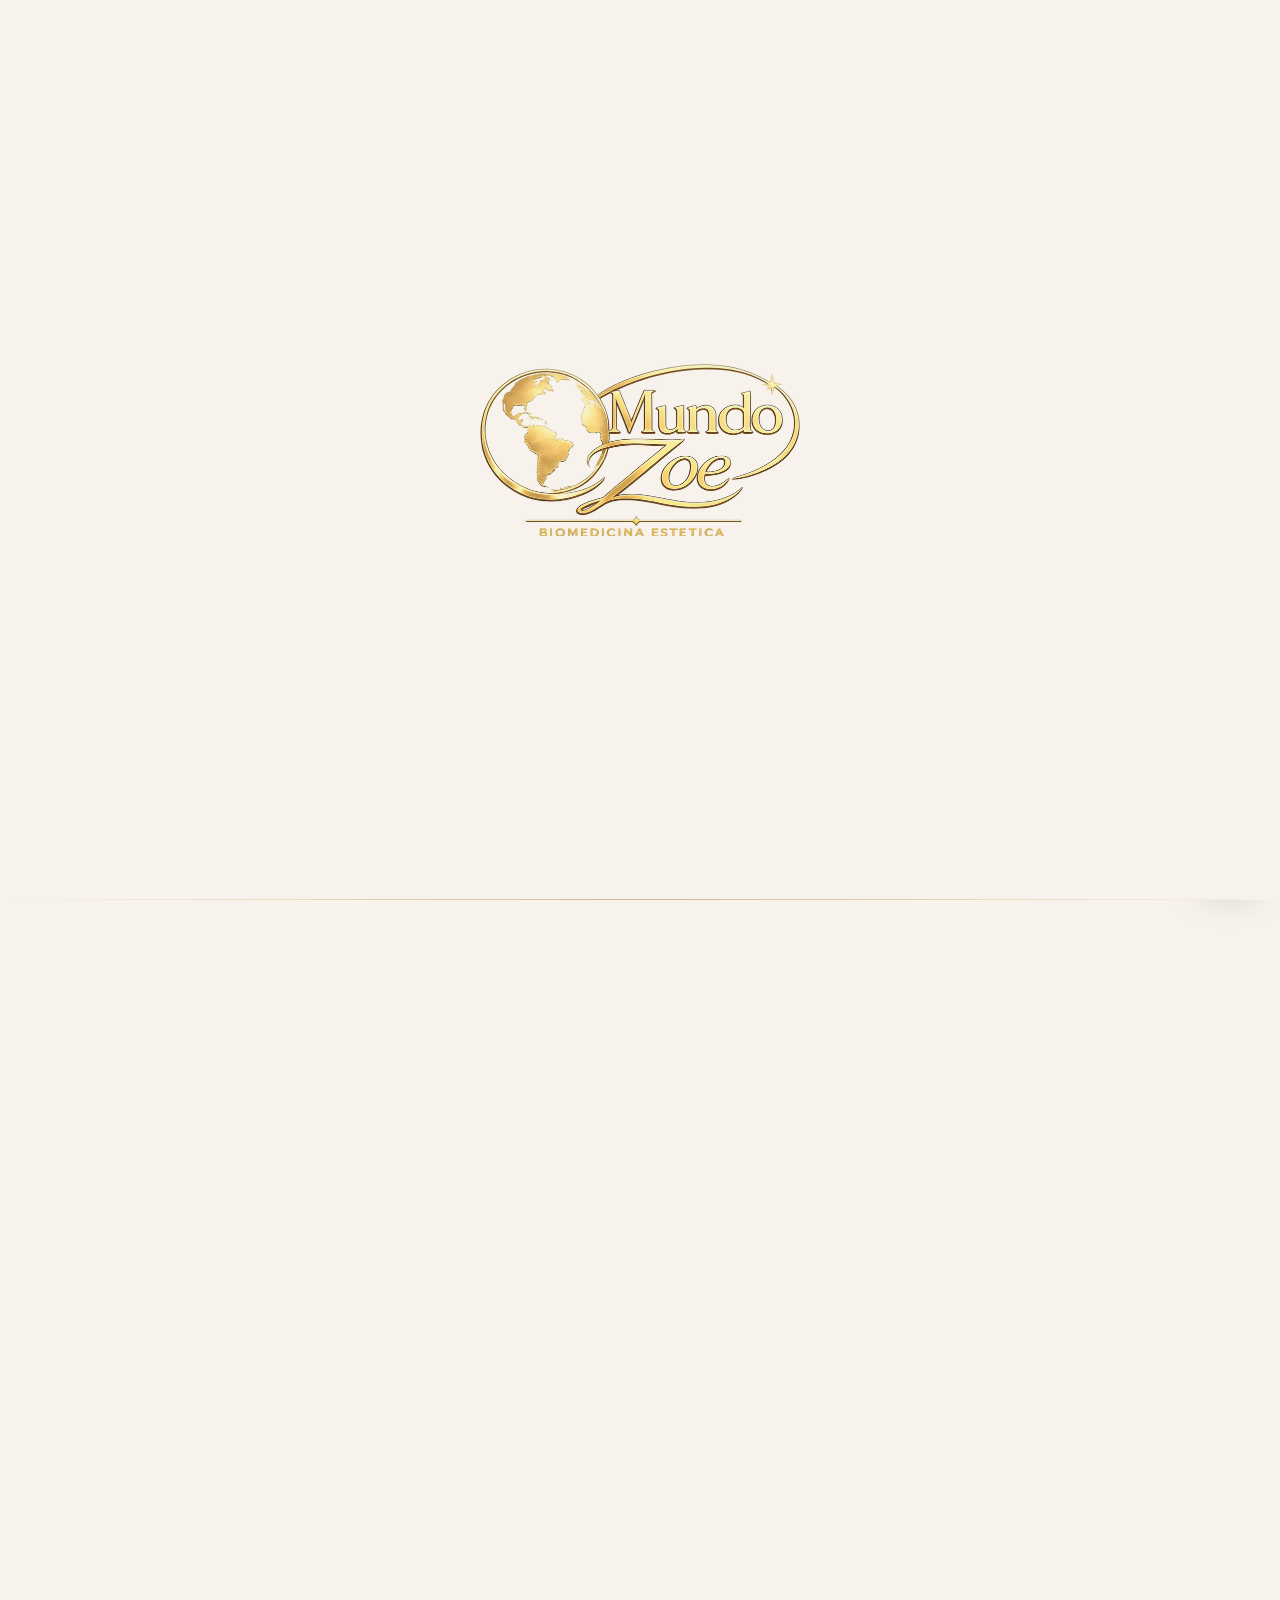
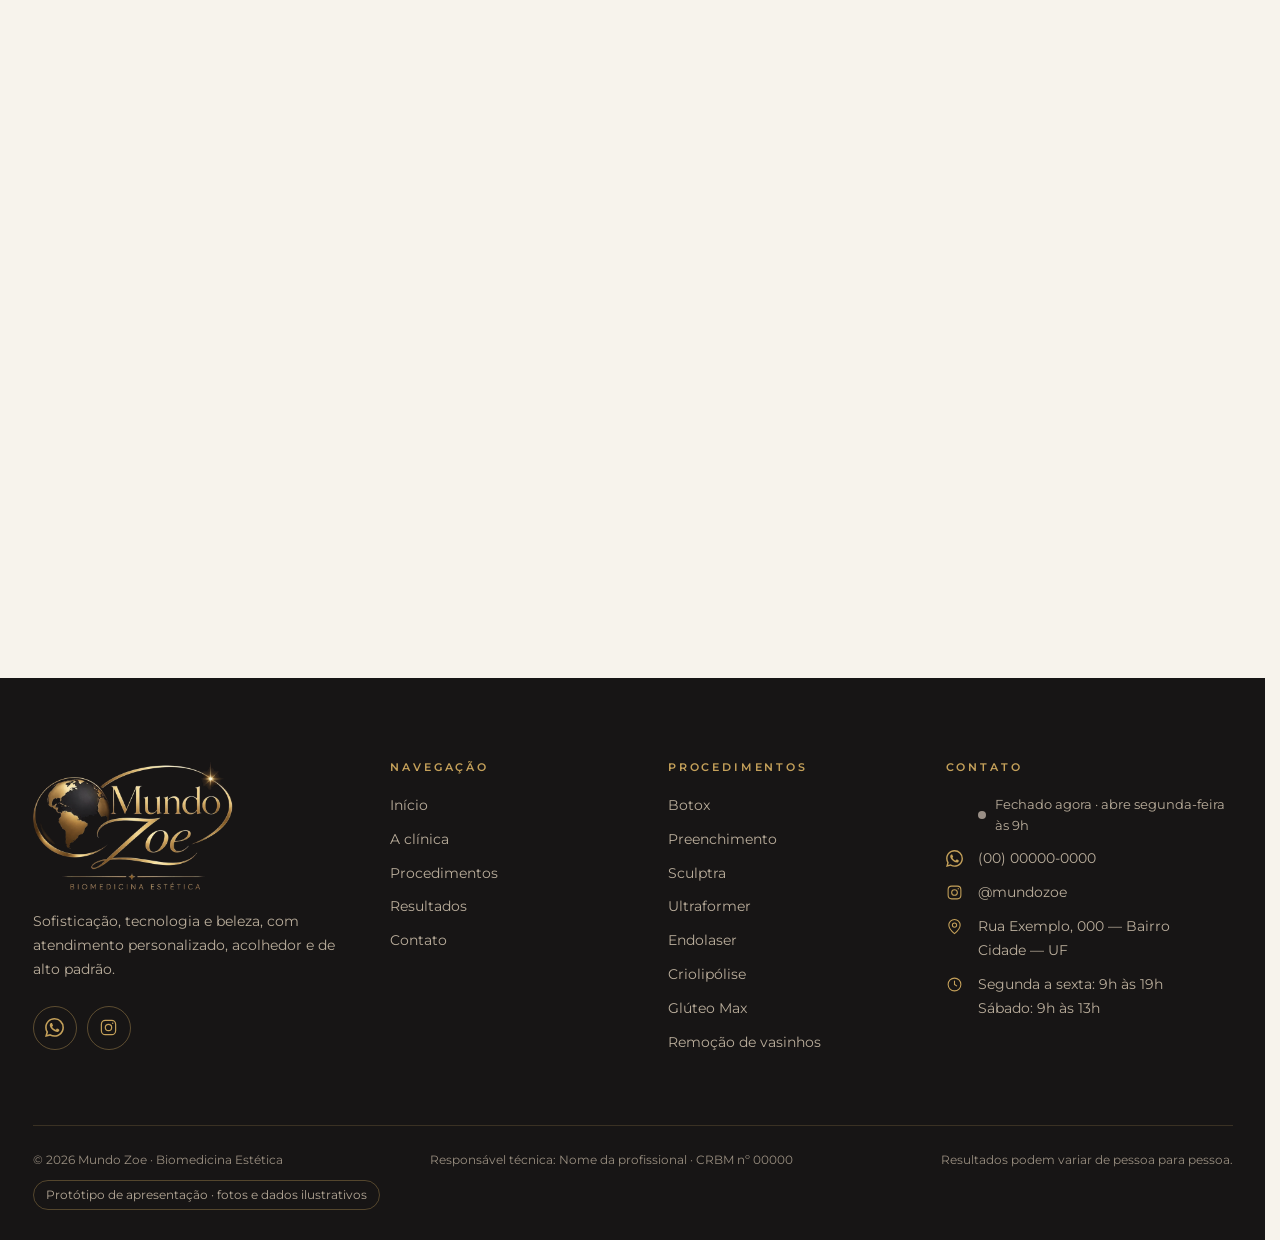
==== commit 4af6496b: "Correções da revisão: abertura, teste, agenda, galeria e textos - Abertura: a logo aparece mesmo com" ====
--- a/contato.html
+++ b/contato.html
@@ -9,6 +9,7 @@
   <meta name="description" content="Agende sua avaliação na Mundo Zoe pelo WhatsApp. Endereço, horários, telefone e Instagram.">
   <meta name="theme-color" content="#F7F3EC">
   <meta property="og:type" content="website">
+  <meta property="og:url" content="https://marcosdativo.github.io/prototipo-mundo-zoe/contato.html">
   <meta property="og:site_name" content="Mundo Zoe — Biomedicina Estética">
   <meta property="og:locale" content="pt_BR">
   <meta property="og:title" content="Contato e agendamento | Mundo Zoe Biomedicina Estética">
@@ -35,7 +36,7 @@
   <main id="conteudo">
     <section class="cab-pagina">
       <span data-orbita="cab-pagina__orbita"></span>
-      <img class="cab-pagina__emblema" src="assets/img/emblema.png" data-escuro="assets/img/emblema-noturno.png" alt="" width="400" height="400">
+      <img class="cab-pagina__emblema" src="assets/img/emblema.webp" data-escuro="assets/img/emblema-noturno.webp" alt="" width="400" height="400">
       <div class="container">
         <nav class="migalhas" aria-label="Você está em"><a href="index.html">Início</a><i data-ic="brilho"></i><span>Contato</span></nav>
         <span class="sobretitulo revelar">Contato e agendamento</span>
--- a/assets/css/estilo.css
+++ b/assets/css/estilo.css
@@ -61,7 +61,7 @@
 
 /* ---------- base ---------- */
 *, *::before, *::after { box-sizing: border-box; }
-html { scroll-behavior: smooth; -webkit-text-size-adjust: 100%; scroll-padding-top: calc(var(--topo-h) + 12px); }
+html { scrollbar-gutter: stable; scroll-behavior: smooth; -webkit-text-size-adjust: 100%; scroll-padding-top: calc(var(--topo-h) + 12px); }
 body {
   margin: 0;
   background: var(--bg);
@@ -723,6 +723,7 @@
 [data-tema="escuro"] .demo__chat { background: #0B141A radial-gradient(rgba(255, 255, 255, .04) 1px, transparent 1px) 0 0 / 14px 14px; }
 [data-tema="escuro"] .demo__balao { background: #005C4B; color: #E9EDEF; }
 [data-tema="escuro"] .demo__hora { color: #8696A0; }
+[data-tema="escuro"] .quiz__in, [data-tema="escuro"] .demo__in { background: var(--bg-2); border: 1px solid var(--linha-ouro); }
 
 /* troca suave de tema (só durante a troca, para não pesar nas animações) */
 .trocando-tema *, .trocando-tema *::before, .trocando-tema *::after {
@@ -762,7 +763,7 @@
   content: ""; position: absolute; left: 0; right: 0; bottom: 0; height: 1px;
   background: linear-gradient(90deg, transparent, var(--ouro), transparent); opacity: .7;
 }
-.intro.saindo { transform: translateY(-100%); }
+.intro.saindo { transform: translateY(-100%); pointer-events: none; }
 .intro__logo { position: relative; width: min(320px, 68vw); overflow: hidden; }
 .intro__logo img {
   width: 100%; opacity: 0; filter: blur(12px); transform: translateY(16px) scale(.96);
@@ -822,7 +823,7 @@
 .convite-teste { margin-top: 40px; }
 
 /* ---------- teste "Descubra o seu tratamento" ---------- */
-.quiz { width: min(94vw, 760px); max-height: calc(100vh - 24px); max-height: calc(100dvh - 24px); overflow-y: auto; }
+.quiz { width: min(94vw, 760px); max-height: calc(100vh - 24px); max-height: calc(100dvh - 24px); overflow-y: auto; overscroll-behavior: contain; }
 .quiz__in {
   position: relative; background: var(--bg); border-radius: 28px;
   padding: clamp(24px, 4vw, 44px); box-shadow: 0 40px 80px -30px rgba(0, 0, 0, .55);
@@ -873,7 +874,9 @@
 .quiz__rec-texto span { font-size: .85rem; color: var(--txt-2); line-height: 1.5; }
 .quiz__rec .selo { align-self: start; padding: 6px 10px; border: 1px solid var(--linha-ouro); border-radius: 999px; font-size: .58rem; font-weight: 600; letter-spacing: .16em; text-transform: uppercase; color: var(--ouro-texto); white-space: nowrap; }
 .quiz__aviso { font-size: .8rem; font-style: italic; color: var(--txt-2); padding-left: 14px; border-left: 1px solid var(--linha-ouro); margin-bottom: 24px; }
-.quiz__final { display: flex; flex-wrap: wrap; gap: 12px; }
+.quiz__final { display: flex; flex-wrap: wrap; align-items: center; gap: 12px; }
+.quiz__ajustar { background: none; border: 0; padding: 10px 4px; cursor: pointer; font-family: var(--sans); font-size: .64rem; font-weight: 600; letter-spacing: .18em; text-transform: uppercase; color: var(--txt-2); }
+.quiz__ajustar:hover { color: var(--txt); }
 
 /* ---------- agenda do contato ---------- */
 .agenda-dias { display: flex; gap: 10px; overflow-x: auto; scroll-snap-type: x mandatory; padding: 4px 2px 12px; scrollbar-width: thin; }
@@ -908,7 +911,7 @@
   animation: bolha-entra .55s cubic-bezier(.2, .7, .2, 1);
 }
 @keyframes bolha-entra { from { opacity: 0; transform: translateY(16px) scale(.96); } }
-.bolha__topo { display: flex; align-items: center; gap: 10px; margin-bottom: 10px; padding-right: 26px; }
+.bolha__topo { display: flex; align-items: center; gap: 10px; margin-bottom: 10px; padding-right: 34px; }
 .bolha__topo img { width: 40px; height: 40px; flex: none; }
 .bolha__topo strong { display: block; font-family: var(--serif); font-size: 1.2rem; font-weight: 600; line-height: 1.1; }
 .bolha__topo small { font-size: .7rem; color: var(--txt-2); }
@@ -916,14 +919,14 @@
 .bolha__acoes { display: flex; gap: 8px; }
 .bolha__acoes .btn { flex: 1 1 0; min-height: 42px; padding: 0 12px; font-size: .6rem; letter-spacing: .14em; }
 .bolha__fechar {
-  position: absolute; top: 10px; right: 10px; width: 30px; height: 30px; border-radius: 50%; cursor: pointer;
+  position: absolute; top: 6px; right: 6px; width: 40px; height: 40px; border-radius: 50%; cursor: pointer;
   display: grid; place-items: center; border: 0; background: transparent; color: var(--txt-2);
 }
 .bolha__fechar:hover { color: var(--txt); background: var(--realce); }
 .bolha__fechar .ic { width: 16px; height: 16px; }
 
 @media (max-width: 640px) {
-  .quiz { width: 100vw; max-width: 100vw; height: 100dvh; max-height: 100dvh; margin: 0; }
+  .quiz { width: 100%; max-width: 100%; height: 100dvh; max-height: 100dvh; margin: 0; }
   .quiz__in { min-height: 100%; border-radius: 0; }
   .quiz__opcoes, .quiz__opcoes--3 { grid-template-columns: 1fr; }
   .opcao--grande > span { flex-direction: row; align-items: center; flex-wrap: wrap; padding: 18px 20px; }
@@ -1086,7 +1089,7 @@
   .orbita__giro, .orbita__brilho, .letreiro__trilho, .flutuante::before, .mapa__pino, .mapa__onda, .status-aberto.aberto::before { animation: none; }
   .intro { transition: opacity .7s ease; }
   .intro.saindo { transform: none; opacity: 0; }
-  .intro__logo img { transform: none; filter: none; animation-name: so-aparecer; }
+  .intro__logo img { opacity: 1; transform: none; filter: none; animation-name: so-aparecer; }
   .intro__logo::after, .btn--ouro::after { display: none; }
   .quiz__corpo--entra, .quiz__rec, .bolha { animation-name: so-aparecer; }
   a.card-proc:hover, .galeria__item:hover, .opcao > span:hover, .dia > span:hover, .btn--ouro:hover { transform: none; }
